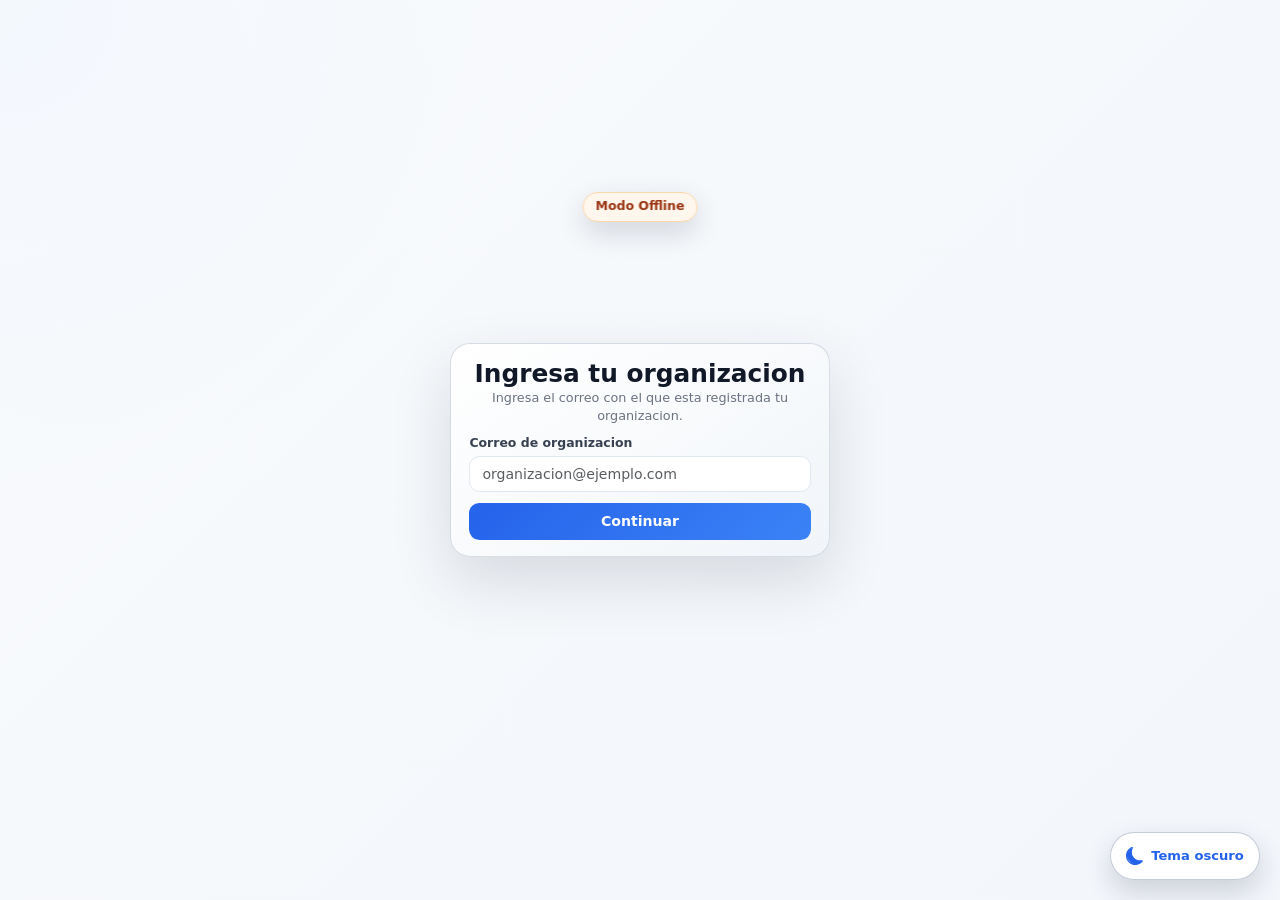
==== browser/index.html @ eef26ab6 "Asociar cliente opcional a ventas y agregar módulo de gestión de clientes" ====
<!DOCTYPE html><html lang="en" data-critters-container><head>
  <meta charset="utf-8">
  <meta name="dav-bundle-version" content="2026.07.05.0616">
  <title>Dav PUNTO DE VENTA</title>
  <base href="./">
  <meta name="viewport" content="width=device-width, initial-scale=1">
  <link rel="icon" type="image/x-icon" href="favicon.ico">
  <style id="kc-bg-critical">
    html.kc-bg-pending body {
      background-image: none !important;
      background-color: var(--kc-bg-pending-color, #0f172a);
    }
    html.kc-bg-ready body {
      background-image: var(--kc-body-bg-image);
      background-size: var(--kc-body-bg-size, cover);
      background-repeat: no-repeat;
      background-position: var(--kc-body-bg-position, center);
    }
  </style>
  <script>
    (function () {
      var DEFAULT_IMG = 'assets/backgrounds/davai-pos-default.svg';
      var STORAGE_KEY = 'kc-app-bg-config';
      var THEME_KEY = 'kc-app-theme-config';
      var LEGACY_THEME_KEY = 'kc-app-theme';
      var root = document.documentElement;

      function clamp(value, min, max) {
        return Math.min(max, Math.max(min, value));
      }

      try {
        var themeRaw = localStorage.getItem(THEME_KEY);
        if (themeRaw) {
          var themeCfg = JSON.parse(themeRaw);
          if (themeCfg && (themeCfg.mode === 'light' || themeCfg.mode === 'dark')) {
            root.setAttribute('data-theme', themeCfg.mode);
            if (themeCfg.palette) {
              root.setAttribute('data-palette', themeCfg.palette);
            }
          }
        } else {
          var legacyTheme = localStorage.getItem(LEGACY_THEME_KEY);
          if (legacyTheme === 'light' || legacyTheme === 'dark') {
            root.setAttribute('data-theme', legacyTheme);
            root.setAttribute('data-palette', 'normal');
          }
        }
      } catch (e) {}

      function readBgConfig() {
        try {
          var raw = localStorage.getItem(STORAGE_KEY);
          if (!raw) {
            return { source: 'default', positionX: 50, positionY: 50, zoom: 100 };
          }

          var cfg = JSON.parse(raw);
          if (cfg
            && (cfg.source === 'default' || cfg.source === 'custom')
            && typeof cfg.positionX === 'number'
            && typeof cfg.positionY === 'number'
            && typeof cfg.zoom === 'number') {
            return {
              source: cfg.source === 'custom' ? 'custom' : 'default',
              positionX: clamp(cfg.positionX, 0, 100),
              positionY: clamp(cfg.positionY, 0, 100),
              zoom: clamp(cfg.zoom, 60, 220)
            };
          }
        } catch (e) {}

        return { source: 'default', positionX: 50, positionY: 50, zoom: 100 };
      }

      function applyBackground(url, cfg) {
        var safeUrl = String(url).replace(/"/g, '\\"');
        var size = cfg.zoom === 100 ? 'cover' : cfg.zoom + '%';
        root.style.setProperty('--kc-body-bg-image', 'url("' + safeUrl + '")');
        root.style.setProperty('--kc-body-bg-position', cfg.positionX + '% ' + cfg.positionY + '%');
        root.style.setProperty('--kc-body-bg-size', size);
        root.classList.add('kc-bg-ready');
        root.classList.remove('kc-bg-pending');
      }

      var bgCfg = readBgConfig();
      if (bgCfg.source === 'custom') {
        var pendingColor = root.getAttribute('data-theme') === 'dark' ? '#0f172a' : '#f3f6fb';
        root.style.setProperty('--kc-bg-pending-color', pendingColor);
        root.classList.add('kc-bg-pending');
        root.classList.remove('kc-bg-ready');
      } else {
        applyBackground(DEFAULT_IMG, bgCfg);
      }
    })();
  </script>
<style>@charset "UTF-8";:root{--bs-blue:#0d6efd;--bs-indigo:#6610f2;--bs-purple:#6f42c1;--bs-pink:#d63384;--bs-red:#dc3545;--bs-orange:#fd7e14;--bs-yellow:#ffc107;--bs-green:#198754;--bs-teal:#20c997;--bs-cyan:#0dcaf0;--bs-black:#000;--bs-white:#fff;--bs-gray:#6c757d;--bs-gray-dark:#343a40;--bs-gray-100:#f8f9fa;--bs-gray-200:#e9ecef;--bs-gray-300:#dee2e6;--bs-gray-400:#ced4da;--bs-gray-500:#adb5bd;--bs-gray-600:#6c757d;--bs-gray-700:#495057;--bs-gray-800:#343a40;--bs-gray-900:#212529;--bs-primary:#0d6efd;--bs-secondary:#6c757d;--bs-success:#198754;--bs-info:#0dcaf0;--bs-warning:#ffc107;--bs-danger:#dc3545;--bs-light:#f8f9fa;--bs-dark:#212529;--bs-primary-rgb:13,110,253;--bs-secondary-rgb:108,117,125;--bs-success-rgb:25,135,84;--bs-info-rgb:13,202,240;--bs-warning-rgb:255,193,7;--bs-danger-rgb:220,53,69;--bs-light-rgb:248,249,250;--bs-dark-rgb:33,37,41;--bs-primary-text-emphasis:#052c65;--bs-secondary-text-emphasis:#2b2f32;--bs-success-text-emphasis:#0a3622;--bs-info-text-emphasis:#055160;--bs-warning-text-emphasis:#664d03;--bs-danger-text-emphasis:#58151c;--bs-light-text-emphasis:#495057;--bs-dark-text-emphasis:#495057;--bs-primary-bg-subtle:#cfe2ff;--bs-secondary-bg-subtle:#e2e3e5;--bs-success-bg-subtle:#d1e7dd;--bs-info-bg-subtle:#cff4fc;--bs-warning-bg-subtle:#fff3cd;--bs-danger-bg-subtle:#f8d7da;--bs-light-bg-subtle:#fcfcfd;--bs-dark-bg-subtle:#ced4da;--bs-primary-border-subtle:#9ec5fe;--bs-secondary-border-subtle:#c4c8cb;--bs-success-border-subtle:#a3cfbb;--bs-info-border-subtle:#9eeaf9;--bs-warning-border-subtle:#ffe69c;--bs-danger-border-subtle:#f1aeb5;--bs-light-border-subtle:#e9ecef;--bs-dark-border-subtle:#adb5bd;--bs-white-rgb:255,255,255;--bs-black-rgb:0,0,0;--bs-font-sans-serif:system-ui,-apple-system,"Segoe UI",Roboto,"Helvetica Neue","Noto Sans","Liberation Sans",Arial,sans-serif,"Apple Color Emoji","Segoe UI Emoji","Segoe UI Symbol","Noto Color Emoji";--bs-font-monospace:SFMono-Regular,Menlo,Monaco,Consolas,"Liberation Mono","Courier New",monospace;--bs-gradient:linear-gradient(180deg, rgba(255, 255, 255, .15), rgba(255, 255, 255, 0));--bs-body-font-family:var(--bs-font-sans-serif);--bs-body-font-size:1rem;--bs-body-font-weight:400;--bs-body-line-height:1.5;--bs-body-color:#212529;--bs-body-color-rgb:33,37,41;--bs-body-bg:#fff;--bs-body-bg-rgb:255,255,255;--bs-emphasis-color:#000;--bs-emphasis-color-rgb:0,0,0;--bs-secondary-color:rgba(33, 37, 41, .75);--bs-secondary-color-rgb:33,37,41;--bs-secondary-bg:#e9ecef;--bs-secondary-bg-rgb:233,236,239;--bs-tertiary-color:rgba(33, 37, 41, .5);--bs-tertiary-color-rgb:33,37,41;--bs-tertiary-bg:#f8f9fa;--bs-tertiary-bg-rgb:248,249,250;--bs-heading-color:inherit;--bs-link-color:#0d6efd;--bs-link-color-rgb:13,110,253;--bs-link-decoration:underline;--bs-link-hover-color:#0a58ca;--bs-link-hover-color-rgb:10,88,202;--bs-code-color:#d63384;--bs-highlight-color:#212529;--bs-highlight-bg:#fff3cd;--bs-border-width:1px;--bs-border-style:solid;--bs-border-color:#dee2e6;--bs-border-color-translucent:rgba(0, 0, 0, .175);--bs-border-radius:.375rem;--bs-border-radius-sm:.25rem;--bs-border-radius-lg:.5rem;--bs-border-radius-xl:1rem;--bs-border-radius-xxl:2rem;--bs-border-radius-2xl:var(--bs-border-radius-xxl);--bs-border-radius-pill:50rem;--bs-box-shadow:0 .5rem 1rem rgba(0, 0, 0, .15);--bs-box-shadow-sm:0 .125rem .25rem rgba(0, 0, 0, .075);--bs-box-shadow-lg:0 1rem 3rem rgba(0, 0, 0, .175);--bs-box-shadow-inset:inset 0 1px 2px rgba(0, 0, 0, .075);--bs-focus-ring-width:.25rem;--bs-focus-ring-opacity:.25;--bs-focus-ring-color:rgba(13, 110, 253, .25);--bs-form-valid-color:#198754;--bs-form-valid-border-color:#198754;--bs-form-invalid-color:#dc3545;--bs-form-invalid-border-color:#dc3545}*,:after,:before{box-sizing:border-box}@media (prefers-reduced-motion:no-preference){:root{scroll-behavior:smooth}}body{margin:0;font-family:var(--bs-body-font-family);font-size:var(--bs-body-font-size);font-weight:var(--bs-body-font-weight);line-height:var(--bs-body-line-height);color:var(--bs-body-color);text-align:var(--bs-body-text-align);background-color:var(--bs-body-bg);-webkit-text-size-adjust:100%;-webkit-tap-highlight-color:transparent}h1{margin-top:0;margin-bottom:.5rem;font-weight:500;line-height:1.2;color:var(--bs-heading-color)}h1{font-size:calc(1.375rem + 1.5vw)}@media (min-width:1200px){h1{font-size:2.5rem}}p{margin-top:0;margin-bottom:1rem}svg{vertical-align:middle}label{display:inline-block}button{border-radius:0}button:focus:not(:focus-visible){outline:0}button,input{margin:0;font-family:inherit;font-size:inherit;line-height:inherit}button{text-transform:none}[type=button],[type=submit],button{-webkit-appearance:button}[type=button]:not(:disabled),[type=submit]:not(:disabled),button:not(:disabled){cursor:pointer}:root{--bs-breakpoint-xs:0;--bs-breakpoint-sm:576px;--bs-breakpoint-md:768px;--bs-breakpoint-lg:992px;--bs-breakpoint-xl:1200px;--bs-breakpoint-xxl:1400px}.form-control{display:block;width:100%;padding:.375rem .75rem;font-size:1rem;font-weight:400;line-height:1.5;color:var(--bs-body-color);-webkit-appearance:none;-moz-appearance:none;appearance:none;background-color:var(--bs-body-bg);background-clip:padding-box;border:var(--bs-border-width) solid var(--bs-border-color);border-radius:var(--bs-border-radius);transition:border-color .15s ease-in-out,box-shadow .15s ease-in-out}@media (prefers-reduced-motion:reduce){.form-control{transition:none}}.form-control:focus{color:var(--bs-body-color);background-color:var(--bs-body-bg);border-color:#86b7fe;outline:0;box-shadow:0 0 0 .25rem #0d6efd40}.form-control::-webkit-date-and-time-value{min-width:85px;height:1.5em;margin:0}.form-control::-webkit-datetime-edit{display:block;padding:0}.form-control::-moz-placeholder{color:var(--bs-secondary-color);opacity:1}.form-control::placeholder{color:var(--bs-secondary-color);opacity:1}.form-control:disabled{background-color:var(--bs-secondary-bg);opacity:1}.form-control::-webkit-file-upload-button{padding:.375rem .75rem;margin:-.375rem -.75rem;-webkit-margin-end:.75rem;margin-inline-end:.75rem;color:var(--bs-body-color);background-color:var(--bs-tertiary-bg);pointer-events:none;border-color:inherit;border-style:solid;border-width:0;border-inline-end-width:var(--bs-border-width);border-radius:0;-webkit-transition:color .15s ease-in-out,background-color .15s ease-in-out,border-color .15s ease-in-out,box-shadow .15s ease-in-out;transition:color .15s ease-in-out,background-color .15s ease-in-out,border-color .15s ease-in-out,box-shadow .15s ease-in-out}.form-control::file-selector-button{padding:.375rem .75rem;margin:-.375rem -.75rem;-webkit-margin-end:.75rem;margin-inline-end:.75rem;color:var(--bs-body-color);background-color:var(--bs-tertiary-bg);pointer-events:none;border-color:inherit;border-style:solid;border-width:0;border-inline-end-width:var(--bs-border-width);border-radius:0;transition:color .15s ease-in-out,background-color .15s ease-in-out,border-color .15s ease-in-out,box-shadow .15s ease-in-out}@media (prefers-reduced-motion:reduce){.form-control::-webkit-file-upload-button{-webkit-transition:none;transition:none}.form-control::file-selector-button{transition:none}}.form-control:hover:not(:disabled):not([readonly])::-webkit-file-upload-button{background-color:var(--bs-secondary-bg)}.form-control:hover:not(:disabled):not([readonly])::file-selector-button{background-color:var(--bs-secondary-bg)}@layer primeng,primeng;@layer primeng{.p-component{box-sizing:border-box}@-webkit-keyframes p-fadein{0%{opacity:0}to{opacity:1}}button{border-radius:0}}@-webkit-keyframes p-icon-spin{0%{-webkit-transform:rotate(0deg);transform:rotate(0)}to{-webkit-transform:rotate(359deg);transform:rotate(359deg)}}:root{--kc-font-sans: "Segoe UI", system-ui, -apple-system, sans-serif;--kc-color-white: #ffffff;--kc-color-black: #000000;--kc-color-slate-50: #f8fafc;--kc-color-slate-75: #f3f6fb;--kc-color-slate-100: #f1f5f9;--kc-color-slate-200: #e2e8f0;--kc-color-slate-250: #dbe4ef;--kc-color-slate-300: #cbd5e1;--kc-color-slate-350: #b8c5d6;--kc-color-slate-400: #94a3b8;--kc-color-slate-450: #6b7280;--kc-color-slate-500: #64748b;--kc-color-slate-550: #4b5563;--kc-color-slate-600: #475569;--kc-color-slate-700: #334155;--kc-color-slate-800: #1f2937;--kc-color-slate-850: #1e293b;--kc-color-slate-875: #374151;--kc-color-slate-900: #111827;--kc-color-slate-950: #0f172a;--kc-color-slate-990: #020617;--kc-color-indigo-950: #1e1b4b;--kc-color-indigo-990: #121336;--kc-color-neutral-150: #f8fafc;--kc-color-neutral-200: #e2e2e2;--kc-color-neutral-300: #d6d6d6;--kc-color-neutral-350: #d1d5db;--kc-color-brand-border: #94a3b8;--kc-color-brand-25: #f8fafc;--kc-color-brand-50: #f1f5f9;--kc-color-brand-100: #dbeafe;--kc-color-brand-125: #cfe1fa;--kc-color-brand-150: #bfdbfe;--kc-color-brand-200: #93c5fd;--kc-color-brand-300: #60a5fa;--kc-color-brand-400: #3b82f6;--kc-color-brand-600: #2563eb;--kc-color-brand-700: #1d4ed8;--kc-color-brand-750: #1e3a5f;--kc-color-brand-800: #1e293b;--kc-color-brand-tint-100: #eff6ff;--kc-color-brand-tint-200: #dbeafe;--kc-color-brand-tint-300: #bfdbfe;--kc-color-purple-100: #e9d5ff;--kc-color-purple-300: #b785ec;--kc-color-purple-400: #c084fc;--kc-color-purple-500: #a855f7;--kc-color-purple-600: #9333ea;--kc-color-purple-700: #7c3aed;--kc-color-purple-900: #4c1d95;--kc-color-blue-50: #eff6ff;--kc-color-blue-100: #dbeafe;--kc-color-blue-200: #bfdbfe;--kc-color-blue-300: #93c5fd;--kc-color-blue-400: #60a5fa;--kc-color-blue-600: #2563eb;--kc-color-blue-700: #1d4ed8;--kc-color-cyan-25: #f8feff;--kc-color-cyan-50: #ecfeff;--kc-color-cyan-200: #a5f3fc;--kc-color-cyan-300: #67e8f9;--kc-color-cyan-500: #22d3ee;--kc-color-cyan-700: #0e7490;--kc-color-cyan-800: #0891b2;--kc-color-green-25: #ecfdf3;--kc-color-green-50: #f0fdf4;--kc-color-green-100: #dcfce7;--kc-color-green-200: #bbf7d0;--kc-color-green-300-dark: #86efac;--kc-color-green-400: #4ade80;--kc-color-green-500: #22c55e;--kc-color-green-600: #16a34a;--kc-color-green-700: #15803d;--kc-color-green-800: #166534;--kc-color-red-50: #fef2f2;--kc-color-red-200: #fecaca;--kc-color-red-400: #f87171;--kc-color-red-600: #dc2626;--kc-color-red-700: #b91c1c;--kc-color-red-800: #a32727;--kc-color-yellow-400: #facc15;--kc-color-amber-50: #fffef0;--kc-color-amber-100: #fef3c7;--kc-color-amber-200: #fde68a;--kc-color-amber-300: #fcd34d;--kc-color-amber-400: #fbbf24;--kc-color-amber-700: #b45309;--kc-color-amber-800: #92400e;--kc-color-orange-50: #fff7ed;--kc-color-orange-200: #fed7aa;--kc-color-orange-400: #fb923c;--kc-color-orange-700: #c2410c;--kc-color-orange-800: #9a3412;--kc-color-coffee-50: #f8eadc;--kc-color-coffee-200: #d8ad82;--kc-color-coffee-500: #a56736;--kc-color-coffee-800: #5a321d;--kc-color-coffee-900: #321b12;--kc-color-pink-50: #fdf2f8;--kc-rgb-white: 255, 255, 255;--kc-rgb-black: 0, 0, 0;--kc-rgb-slate-50: 248, 250, 252;--kc-rgb-slate-75: 243, 246, 251;--kc-rgb-slate-100: 241, 245, 249;--kc-rgb-slate-200: 226, 232, 240;--kc-rgb-slate-250: 219, 228, 239;--kc-rgb-slate-300: 203, 213, 225;--kc-rgb-slate-350: 184, 197, 214;--kc-rgb-slate-400: 148, 163, 184;--kc-rgb-slate-450: 107, 114, 128;--kc-rgb-slate-500: 100, 116, 139;--kc-rgb-slate-550: 75, 85, 99;--kc-rgb-slate-600: 71, 85, 105;--kc-rgb-slate-700: 51, 65, 85;--kc-rgb-slate-800: 31, 41, 55;--kc-rgb-slate-850: 30, 41, 59;--kc-rgb-slate-875: 55, 65, 81;--kc-rgb-slate-900: 17, 24, 39;--kc-rgb-slate-950: 15, 23, 42;--kc-rgb-slate-990: 2, 6, 23;--kc-rgb-indigo-950: 30, 27, 75;--kc-rgb-indigo-990: 18, 19, 54;--kc-rgb-neutral-150: 248, 250, 252;--kc-rgb-neutral-200: 226, 226, 226;--kc-rgb-neutral-300: 214, 214, 214;--kc-rgb-neutral-350: 209, 213, 219;--kc-rgb-brand-border: 148, 163, 184;--kc-rgb-brand-25: 248, 250, 252;--kc-rgb-brand-50: 241, 245, 249;--kc-rgb-brand-100: 219, 234, 254;--kc-rgb-brand-125: 207, 225, 250;--kc-rgb-brand-150: 191, 219, 254;--kc-rgb-brand-200: 147, 197, 253;--kc-rgb-brand-300: 96, 165, 250;--kc-rgb-brand-400: 59, 130, 246;--kc-rgb-brand-600: 37, 99, 235;--kc-rgb-brand-700: 29, 78, 216;--kc-rgb-brand-750: 30, 58, 95;--kc-rgb-brand-800: 30, 41, 59;--kc-rgb-brand-tint-100: 239, 246, 255;--kc-rgb-brand-tint-200: 219, 234, 254;--kc-rgb-brand-tint-300: 191, 219, 254;--kc-rgb-purple-100: 233, 213, 255;--kc-rgb-purple-300: 183, 133, 236;--kc-rgb-purple-400: 192, 132, 252;--kc-rgb-purple-500: 168, 85, 247;--kc-rgb-purple-600: 147, 51, 234;--kc-rgb-purple-700: 124, 58, 237;--kc-rgb-purple-900: 76, 29, 149;--kc-rgb-blue-50: 239, 246, 255;--kc-rgb-blue-100: 219, 234, 254;--kc-rgb-blue-200: 191, 219, 254;--kc-rgb-blue-300: 147, 197, 253;--kc-rgb-blue-400: 96, 165, 250;--kc-rgb-blue-600: 37, 99, 235;--kc-rgb-blue-700: 29, 78, 216;--kc-rgb-cyan-25: 248, 254, 255;--kc-rgb-cyan-50: 236, 254, 255;--kc-rgb-cyan-200: 165, 243, 252;--kc-rgb-cyan-300: 103, 232, 249;--kc-rgb-cyan-500: 34, 211, 238;--kc-rgb-cyan-700: 14, 116, 144;--kc-rgb-cyan-800: 8, 145, 178;--kc-rgb-green-25: 236, 253, 243;--kc-rgb-green-50: 240, 253, 244;--kc-rgb-green-100: 220, 252, 231;--kc-rgb-green-200: 187, 247, 208;--kc-rgb-green-300-dark: 134, 239, 172;--kc-rgb-green-400: 74, 222, 128;--kc-rgb-green-500: 34, 197, 94;--kc-rgb-green-600: 22, 163, 74;--kc-rgb-green-700: 21, 128, 61;--kc-rgb-green-800: 22, 101, 52;--kc-rgb-red-50: 254, 242, 242;--kc-rgb-red-200: 254, 202, 202;--kc-rgb-red-400: 248, 113, 113;--kc-rgb-red-600: 220, 38, 38;--kc-rgb-red-700: 185, 28, 28;--kc-rgb-red-800: 163, 39, 39;--kc-rgb-yellow-400: 250, 204, 21;--kc-rgb-amber-50: 255, 254, 240;--kc-rgb-amber-100: 254, 243, 199;--kc-rgb-amber-200: 253, 230, 138;--kc-rgb-amber-300: 252, 211, 77;--kc-rgb-amber-400: 251, 191, 36;--kc-rgb-amber-700: 180, 83, 9;--kc-rgb-amber-800: 146, 64, 14;--kc-rgb-orange-50: 255, 247, 237;--kc-rgb-orange-200: 254, 215, 170;--kc-rgb-orange-400: 251, 146, 60;--kc-rgb-orange-700: 194, 65, 12;--kc-rgb-orange-800: 154, 52, 18;--kc-rgb-coffee-50: 248, 234, 220;--kc-rgb-coffee-200: 216, 173, 130;--kc-rgb-coffee-500: 165, 103, 54;--kc-rgb-coffee-800: 90, 50, 29;--kc-rgb-coffee-900: 50, 27, 18;--kc-rgb-pink-50: 253, 242, 248;--kc-shadow-soft: 0 8px 20px rgba(var(--kc-rgb-slate-950), .06);--kc-shadow-panel: 0 18px 45px rgba(var(--kc-rgb-slate-950), .22);--kc-shadow-modal: 0 24px 60px rgba(var(--kc-rgb-slate-950), .28);--kc-focus-brand: 0 0 0 .2rem rgba(var(--kc-rgb-brand-600), .12)}.p-toast{z-index:var(--kc-z-app-alert, 11000)!important}.kc-theme-fab{position:fixed;right:1.25rem;bottom:1.25rem;z-index:1200;display:inline-flex;align-items:center;justify-content:center;gap:.45rem;min-width:3rem;min-height:3rem;padding:.65rem .95rem;border:1px solid var(--kc-fab-border);border-radius:999px;background:var(--kc-fab-bg);box-shadow:var(--kc-fab-shadow);color:var(--kc-fab-text);font-family:var(--kc-font-sans);font-size:.82rem;font-weight:700;cursor:pointer;transition:transform .15s ease,box-shadow .15s ease,border-color .15s ease}.kc-theme-fab:hover{transform:translateY(-2px);border-color:var(--kc-topbar-accent)}.kc-theme-fab svg{flex-shrink:0}.kc-theme-fab__label{white-space:nowrap}@media (max-width: 575.98px){.kc-theme-fab{right:1rem;bottom:1rem;padding:.65rem}.kc-theme-fab__label{display:none}}.contenedorLogin{position:relative;box-sizing:border-box;display:flex;align-items:center;justify-content:center;min-height:100dvh;max-height:100dvh;margin-top:0!important;overflow:hidden;padding:.5rem 1rem;background:radial-gradient(circle at top left,var(--kc-login-glow),transparent 32%),linear-gradient(135deg,var(--kc-login-bg-start) 0%,var(--kc-login-bg-end) 100%);font-family:var(--kc-font-sans)}.contenido-inicio{width:min(380px,100%);margin:0 auto}.kc-login-card{width:100%;padding:1rem 1.15rem;border:1px solid var(--kc-login-card-border);border-radius:1.25rem;background:var(--kc-login-card-bg);box-shadow:var(--kc-login-card-shadow)}.kc-login-title{margin:0 0 .15rem;color:var(--kc-login-title);font-size:clamp(1.25rem,3.2vw,1.55rem);font-weight:700;line-height:1.1;text-align:center}.kc-login-subtitle{margin:0 0 .65rem;color:var(--kc-login-subtitle);font-size:.8rem;line-height:1.35;text-align:center}.kc-login-form{display:grid;gap:.5rem}.kc-login-field label{display:block;margin-bottom:.2rem;color:var(--kc-login-label);font-size:.78rem;font-weight:600}.kc-login-field .form-control{min-height:2.25rem;border-radius:.65rem;border:1px solid var(--kc-topbar-input-border);background:var(--kc-topbar-input-bg);color:var(--kc-topbar-text-strong);font-size:.88rem}.kc-login-field .form-control:focus{border-color:var(--kc-topbar-accent);box-shadow:0 0 0 .2rem rgba(var(--kc-rgb-brand-600),.12)}.kc-login-actions{display:flex;justify-content:center;margin-top:.15rem}.kc-login-btn{min-width:100%;min-height:2.35rem;border:none;border-radius:.65rem;background:var(--kc-login-btn-bg);color:var(--kc-login-btn-text);font-size:.88rem;font-weight:700;cursor:pointer;transition:opacity .15s ease,transform .15s ease}.kc-login-btn:hover:not(:disabled){transform:translateY(-1px);opacity:.95}.kc-login-btn:disabled{opacity:.65;cursor:not-allowed}@media (max-width: 575.98px){.contenedorLogin{padding:.35rem .65rem}.contenido-inicio{width:min(100%,22rem)}.kc-login-card{padding:.85rem .95rem;border-radius:1rem}}@media (max-height: 720px){.kc-login-subtitle{margin-bottom:.45rem}.kc-login-field .form-control,.kc-login-btn{min-height:2.1rem}}body{height:100vh}@page ticket58{size:54mm auto;margin:0}@page ticket80{size:76mm auto;margin:0}@page{margin:0}@media print{html{background:#fff!important;height:auto;margin:0;min-height:0!important;overflow:visible!important;padding:0!important}}:root{font-family:Inter var,sans-serif;font-feature-settings:"cv02","cv03","cv04","cv11";font-variation-settings:normal;--font-family: "Inter var", sans-serif;--font-feature-settings: "cv02", "cv03", "cv04", "cv11";--surface-a: #ffffff;--surface-b: #f9fafb;--surface-c: #f3f4f6;--surface-d: #e5e7eb;--surface-e: #ffffff;--surface-f: #ffffff;--text-color: #4b5563;--text-color-secondary: #6b7280;--primary-color: #3B82F6;--primary-color-text: #ffffff;--surface-0: #ffffff;--surface-50: #f9fafb;--surface-100: #f3f4f6;--surface-200: #e5e7eb;--surface-300: #d1d5db;--surface-400: #9ca3af;--surface-500: #6b7280;--surface-600: #4b5563;--surface-700: #374151;--surface-800: #1f2937;--surface-900: #111827;--gray-50: #f9fafb;--gray-100: #f3f4f6;--gray-200: #e5e7eb;--gray-300: #d1d5db;--gray-400: #9ca3af;--gray-500: #6b7280;--gray-600: #4b5563;--gray-700: #374151;--gray-800: #1f2937;--gray-900: #111827;--content-padding: 1.25rem;--inline-spacing: .5rem;--border-radius: 6px;--surface-ground: #f9fafb;--surface-section: #ffffff;--surface-card: #ffffff;--surface-overlay: #ffffff;--surface-border: #dfe7ef;--surface-hover: #f6f9fc;--focus-ring: 0 0 0 .2rem #BFDBFE;--maskbg: rgba(0, 0, 0, .4);--highlight-bg: #EFF6FF;--highlight-text-color: #1D4ED8;color-scheme:light}@font-face{font-family:Inter var;font-weight:100 900;font-display:swap;font-style:normal;font-named-instance:"Regular";src:url("./media/Inter-roman.var-5VGNBR6A.woff2?v=3.19") format("woff2")}@font-face{font-family:Inter var;font-weight:100 900;font-display:swap;font-style:italic;font-named-instance:"Italic";src:url("./media/Inter-italic.var-YRHKCDAA.woff2?v=3.19") format("woff2")}:root{--blue-50:#f5f9ff;--blue-100:#d0e1fd;--blue-200:#abc9fb;--blue-300:#85b2f9;--blue-400:#609af8;--blue-500:#3b82f6;--blue-600:#326fd1;--blue-700:#295bac;--blue-800:#204887;--blue-900:#183462;--green-50:#f4fcf7;--green-100:#caf1d8;--green-200:#a0e6ba;--green-300:#76db9b;--green-400:#4cd07d;--green-500:#22c55e;--green-600:#1da750;--green-700:#188a42;--green-800:#136c34;--green-900:#0e4f26;--yellow-50:#fefbf3;--yellow-100:#faedc4;--yellow-200:#f6de95;--yellow-300:#f2d066;--yellow-400:#eec137;--yellow-500:#eab308;--yellow-600:#c79807;--yellow-700:#a47d06;--yellow-800:#816204;--yellow-900:#5e4803;--cyan-50:#f3fbfd;--cyan-100:#c3edf5;--cyan-200:#94e0ed;--cyan-300:#65d2e4;--cyan-400:#35c4dc;--cyan-500:#06b6d4;--cyan-600:#059bb4;--cyan-700:#047f94;--cyan-800:#036475;--cyan-900:#024955;--pink-50:#fef6fa;--pink-100:#fad3e7;--pink-200:#f7b0d3;--pink-300:#f38ec0;--pink-400:#f06bac;--pink-500:#ec4899;--pink-600:#c93d82;--pink-700:#a5326b;--pink-800:#822854;--pink-900:#5e1d3d;--indigo-50:#f7f7fe;--indigo-100:#dadafc;--indigo-200:#bcbdf9;--indigo-300:#9ea0f6;--indigo-400:#8183f4;--indigo-500:#6366f1;--indigo-600:#5457cd;--indigo-700:#4547a9;--indigo-800:#363885;--indigo-900:#282960;--teal-50:#f3fbfb;--teal-100:#c7eeea;--teal-200:#9ae0d9;--teal-300:#6dd3c8;--teal-400:#41c5b7;--teal-500:#14b8a6;--teal-600:#119c8d;--teal-700:#0e8174;--teal-800:#0b655b;--teal-900:#084a42;--orange-50:#fff8f3;--orange-100:#feddc7;--orange-200:#fcc39b;--orange-300:#fba86f;--orange-400:#fa8e42;--orange-500:#f97316;--orange-600:#d46213;--orange-700:#ae510f;--orange-800:#893f0c;--orange-900:#642e09;--bluegray-50:#f7f8f9;--bluegray-100:#dadee3;--bluegray-200:#bcc3cd;--bluegray-300:#9fa9b7;--bluegray-400:#818ea1;--bluegray-500:#64748b;--bluegray-600:#556376;--bluegray-700:#465161;--bluegray-800:#37404c;--bluegray-900:#282e38;--purple-50:#fbf7ff;--purple-100:#ead6fd;--purple-200:#dab6fc;--purple-300:#c996fa;--purple-400:#b975f9;--purple-500:#a855f7;--purple-600:#8f48d2;--purple-700:#763cad;--purple-800:#5c2f88;--purple-900:#432263;--red-50:#fff5f5;--red-100:#ffd0ce;--red-200:#ffaca7;--red-300:#ff8780;--red-400:#ff6259;--red-500:#ff3d32;--red-600:#d9342b;--red-700:#b32b23;--red-800:#8c221c;--red-900:#661814;--primary-50:#f5f9ff;--primary-100:#d0e1fd;--primary-200:#abc9fb;--primary-300:#85b2f9;--primary-400:#609af8;--primary-500:#3b82f6;--primary-600:#326fd1;--primary-700:#295bac;--primary-800:#204887;--primary-900:#183462}@layer primeng{*{box-sizing:border-box}.p-component{font-family:var(--font-family);font-feature-settings:var(--font-feature-settings, normal);font-size:1rem;font-weight:400}.p-component:disabled{opacity:.6}.p-toast{opacity:1}}@layer primeng{.p-component{box-sizing:border-box}@-webkit-keyframes p-fadein{0%{opacity:0}to{opacity:1}}button{border-radius:0}}@-webkit-keyframes p-icon-spin{0%{-webkit-transform:rotate(0);transform:rotate(0)}to{-webkit-transform:rotate(359deg);transform:rotate(359deg)}}@-webkit-keyframes fa-spin{0%{-webkit-transform:rotate(0deg);transform:rotate(0)}to{-webkit-transform:rotate(359deg);transform:rotate(359deg)}}
</style><link rel="stylesheet" href="styles-HTHTPQYC.css" media="print" onload="this.media='all'"><noscript><link rel="stylesheet" href="styles-HTHTPQYC.css"></noscript><style ng-app-id="ng">.modo-conexion[_ngcontent-ng-c588943021]{align-items:center;-webkit-backdrop-filter:blur(10px) saturate(1.08);backdrop-filter:blur(10px) saturate(1.08);border-radius:999px;border:1px solid transparent;bottom:1rem;box-shadow:var(--kc-connection-shadow);display:inline-flex;font-size:.78rem;font-weight:800;justify-content:center;letter-spacing:0;min-height:2rem;min-width:7rem;padding:.42rem .9rem;pointer-events:none;position:fixed;right:1rem;z-index:9000}.modo-conexion-online[_ngcontent-ng-c588943021]{background:var(--kc-connection-online-bg);border-color:var(--kc-connection-online-border);color:var(--kc-connection-online-text)}.modo-conexion-offline[_ngcontent-ng-c588943021]{background:var(--kc-connection-offline-bg);border-color:var(--kc-connection-offline-border);bottom:auto;color:var(--kc-connection-offline-text);left:50%;min-height:1.55rem;min-width:6.6rem;padding:.28rem .75rem;right:auto;top:12rem;transform:translate(-50%)}.sync-ventas-estado[_ngcontent-ng-c588943021]{align-items:center;background:rgba(var(--kc-rgb-white),.96);border:1px solid var(--kc-color-blue-100);border-radius:8px;bottom:3.7rem;box-shadow:0 12px 30px rgba(var(--kc-rgb-slate-950),.18);display:flex;gap:.7rem;min-width:17rem;padding:.75rem .9rem;position:fixed;right:1rem;z-index:10001}.sync-ventas-estado[_ngcontent-ng-c588943021]   strong[_ngcontent-ng-c588943021]{color:var(--kc-color-slate-950);display:block;font-size:.85rem}.sync-ventas-estado[_ngcontent-ng-c588943021]   span[_ngcontent-ng-c588943021]{color:var(--kc-color-slate-600);display:block;font-size:.78rem;margin-top:.12rem}.sync-ventas-spinner[_ngcontent-ng-c588943021]{animation:_ngcontent-ng-c588943021_syncVentasGiro .8s linear infinite;border:3px solid var(--kc-color-blue-100);border-radius:50%;border-top-color:var(--kc-color-blue-600);flex:0 0 auto;height:1.65rem;width:1.65rem}@keyframes _ngcontent-ng-c588943021_syncVentasGiro{to{transform:rotate(360deg)}}</style><style ng-app-id="ng">[_nghost-ng-c2252822099]{display:block;height:100dvh;max-height:100dvh;overflow:hidden}.kc-login-mark--organization[_ngcontent-ng-c2252822099]{display:block;max-width:min(100%,20rem);overflow-wrap:anywhere;text-align:center}.kc-login-org-change[_ngcontent-ng-c2252822099]{align-items:center;-webkit-backdrop-filter:blur(10px);backdrop-filter:blur(10px);background:#ffffff1a;border:1px solid rgba(255,255,255,.22);border-radius:999px;box-shadow:0 12px 28px #00000024;color:var(--kc-login-badge-text);display:inline-flex;font-weight:700;justify-content:center;justify-self:center;margin:0 auto .4rem;min-height:1.75rem;padding:.2rem .7rem;text-align:center;text-decoration:none;transition:background-color .16s ease,border-color .16s ease,box-shadow .16s ease,color .16s ease;white-space:normal}.kc-login-org-change__icon[_ngcontent-ng-c2252822099]{display:inline-grid;font-size:1.1rem;line-height:1;margin-right:.35rem;place-items:center;transform:translateY(-.03rem)}.kc-login-org-change[_ngcontent-ng-c2252822099]:hover, .kc-login-org-change[_ngcontent-ng-c2252822099]:focus, .kc-login-org-change[_ngcontent-ng-c2252822099]:active{color:var(--kc-login-badge-text);text-decoration:none}.kc-login-org-change[_ngcontent-ng-c2252822099]:hover{background:#ffffff29;border-color:#ffffff57;box-shadow:0 14px 34px #0003,0 0 0 3px #ffffff14}.kc-login-org-change[_ngcontent-ng-c2252822099]:focus-visible{box-shadow:0 14px 34px #0003,0 0 0 3px #ffffff2e;outline:0}.kc-login-org-change[_ngcontent-ng-c2252822099]:active{background:#ffffff14;border-color:#fff3;box-shadow:0 8px 20px #00000029,inset 0 1px 8px #0000002e}.contenido-inicio.kc-login-layout--with-user-shortcuts[_ngcontent-ng-c2252822099]{align-items:stretch;display:grid;gap:clamp(1rem,3vw,2rem);grid-template-columns:minmax(14rem,18rem) minmax(0,380px);justify-content:center;width:min(60rem,100vw - 2rem)}.kc-login-user-shortcuts[_ngcontent-ng-c2252822099]{align-self:stretch;background:var(--kc-login-card-bg);border:1px solid var(--kc-login-card-border);border-radius:1rem;box-shadow:var(--kc-login-card-shadow);display:grid;gap:.5rem;grid-template-rows:auto minmax(0,1fr);min-height:0;overflow:hidden;padding:.65rem;width:100%}.kc-login-user-shortcuts__header[_ngcontent-ng-c2252822099]{align-items:center;display:flex;justify-content:space-between;gap:.75rem;min-height:1.45rem}.kc-login-user-shortcuts__header[_ngcontent-ng-c2252822099]   span[_ngcontent-ng-c2252822099]{color:var(--kc-login-subtitle);font-size:.72rem;font-weight:800;text-transform:uppercase}.kc-login-user-shortcuts__header[_ngcontent-ng-c2252822099]   strong[_ngcontent-ng-c2252822099]{align-items:center;background:var(--kc-login-badge-bg);border:1px solid var(--kc-login-card-border);border-radius:999px;color:var(--kc-login-badge-text);display:inline-flex;font-size:.72rem;justify-content:center;min-width:1.7rem;padding:.1rem .45rem}.kc-login-user-shortcuts__scroll[_ngcontent-ng-c2252822099]{display:grid;align-content:start;gap:.35rem;max-height:100%;overflow-x:hidden;overflow-y:auto;padding-right:.2rem;scrollbar-color:color-mix(in srgb,var(--kc-login-subtitle) 42%,transparent) transparent;scrollbar-width:thin}.kc-login-user-shortcuts__scroll[_ngcontent-ng-c2252822099]::-webkit-scrollbar{width:.35rem}.kc-login-user-shortcuts__scroll[_ngcontent-ng-c2252822099]::-webkit-scrollbar-track{background:transparent}.kc-login-user-shortcuts__scroll[_ngcontent-ng-c2252822099]::-webkit-scrollbar-thumb{background:color-mix(in srgb,var(--kc-login-subtitle) 38%,transparent);border-radius:999px}.kc-login-user-shortcut[_ngcontent-ng-c2252822099]{align-items:stretch;background:var(--kc-login-badge-bg);border:1px solid var(--kc-login-card-border);border-radius:8px;color:var(--kc-login-title);display:grid;gap:.25rem;grid-template-columns:minmax(0,1fr) 2rem;max-width:100%;min-height:2.4rem;overflow:hidden;padding:0;text-align:left;transition:background-color .16s ease,border-color .16s ease,box-shadow .16s ease,color .16s ease;width:100%}.kc-login-user-shortcut__select[_ngcontent-ng-c2252822099]{align-items:flex-start;background:transparent;border:0;color:inherit;display:flex;flex-direction:column;justify-content:center;min-width:0;padding:.38rem .5rem;text-align:left}.kc-login-user-shortcut__select[_ngcontent-ng-c2252822099]   strong[_ngcontent-ng-c2252822099], .kc-login-user-shortcut__select[_ngcontent-ng-c2252822099]   small[_ngcontent-ng-c2252822099]{max-width:100%;overflow:hidden;text-overflow:ellipsis;white-space:nowrap}.kc-login-user-shortcut__select[_ngcontent-ng-c2252822099]   strong[_ngcontent-ng-c2252822099]{font-size:.74rem;font-weight:800;line-height:1.1}.kc-login-user-shortcut__select[_ngcontent-ng-c2252822099]   small[_ngcontent-ng-c2252822099]{color:var(--kc-login-subtitle);font-size:.64rem;line-height:1.15}.kc-login-user-shortcut__remove[_ngcontent-ng-c2252822099]{align-items:center;align-self:stretch;background:transparent;border:0;border-left:1px solid var(--kc-login-card-border);color:var(--kc-login-subtitle);display:inline-flex;font-size:1.15rem;justify-content:center;line-height:1;padding:0;transition:background-color .16s ease,color .16s ease}.kc-login-user-shortcut__remove[_ngcontent-ng-c2252822099]:hover, .kc-login-user-shortcut__remove[_ngcontent-ng-c2252822099]:focus-visible{background:var(--kc-login-badge-bg);color:var(--kc-login-title);outline:0}.kc-login-user-shortcut[_ngcontent-ng-c2252822099]:hover, .kc-login-user-shortcut[_ngcontent-ng-c2252822099]:focus-visible, .kc-login-user-shortcut--active[_ngcontent-ng-c2252822099]{background:color-mix(in srgb,var(--kc-login-badge-text) 10%,var(--kc-login-badge-bg));border-color:var(--kc-login-badge-text);box-shadow:0 8px 20px color-mix(in srgb,var(--kc-login-badge-text) 12%,transparent);color:var(--kc-login-title);outline:0}@media (max-width: 820px){.contenido-inicio.kc-login-layout--with-user-shortcuts[_ngcontent-ng-c2252822099]{gap:.75rem;grid-template-columns:minmax(0,min(100%,380px));width:min(100%,24rem)}.kc-login-user-shortcuts[_ngcontent-ng-c2252822099]{height:auto;max-height:10rem;min-height:0}}</style><style ng-app-id="ng">@layer primeng{.p-toast{position:fixed;width:25rem}.p-toast-message{overflow:hidden}.p-toast-message-content{display:flex;align-items:flex-start}.p-toast-message-text{flex:1 1 auto}.p-toast-top-right{top:20px;right:20px}.p-toast-top-left{top:20px;left:20px}.p-toast-bottom-left{bottom:20px;left:20px}.p-toast-bottom-right{bottom:20px;right:20px}.p-toast-top-center{top:20px;left:50%;transform:translate(-50%)}.p-toast-bottom-center{bottom:20px;left:50%;transform:translate(-50%)}.p-toast-center{left:50%;top:50%;min-width:20vw;transform:translate(-50%,-50%)}.p-toast-icon-close{display:flex;align-items:center;justify-content:center;overflow:hidden;position:relative;flex:none}.p-toast-icon-close.p-link{cursor:pointer}}
</style></head>
<body><!--nghm-->
  <app-root _nghost-ng-c588943021 ng-version="18.2.13" ngh="2" ng-server-context="ssg"><!----><!----><router-outlet _ngcontent-ng-c588943021></router-outlet><app-inicio _nghost-ng-c2252822099 class="ng-star-inserted" ngh="1"><div _ngcontent-ng-c2252822099 class="contenedorLogin"><button _ngcontent-ng-c2252822099 type="button" class="kc-theme-fab" aria-label="Activar tema oscuro"><svg _ngcontent-ng-c2252822099="" width="18" height="18" fill="currentColor" viewBox="0 0 16 16" aria-hidden="true" class="ng-star-inserted"><path _ngcontent-ng-c2252822099="" d="M6 .278a.77.77 0 0 1 .08.858 7.2 7.2 0 0 0-.878 3.46c0 4.021 3.278 7.277 7.318 7.277q.792-.001 1.533-.16a.79.79 0 0 1 .81.316.73.73 0 0 1-.031.893A8.35 8.35 0 0 1 8.344 16C3.734 16 0 12.286 0 7.71 0 4.266 2.114 1.312 5.124.06A.75.75 0 0 1 6 .278M4.858 1.311A7.27 7.27 0 0 0 1.025 7.71c0 4.02 3.279 7.276 7.319 7.276a7.32 7.32 0 0 0 5.205-2.122q.787.21 1.528.476a8.2 8.2 0 0 1-1.153.161A7.27 7.27 0 0 1 8.344 15C4.734 15 1.025 11.29 1.025 7.71c0-3.223 2.088-5.957 4.833-6.399"/></svg><!----><!----><span _ngcontent-ng-c2252822099 class="kc-theme-fab__label">Tema oscuro</span></button><div _ngcontent-ng-c2252822099 class="contenido-inicio"><!----><div _ngcontent-ng-c2252822099 class="kc-login-card"><!----><!----><h1 _ngcontent-ng-c2252822099 class="kc-login-title ng-star-inserted">Ingresa tu organizacion</h1><p _ngcontent-ng-c2252822099 class="kc-login-subtitle ng-star-inserted">Ingresa el correo con el que esta registrada tu organizacion.</p><form _ngcontent-ng-c2252822099 novalidate class="kc-login-form ng-untouched ng-pristine ng-valid ng-star-inserted"><div _ngcontent-ng-c2252822099 class="kc-login-field"><label _ngcontent-ng-c2252822099 for="orgEmail">Correo de organizacion</label><input _ngcontent-ng-c2252822099 type="text" id="orgEmail" placeholder="organizacion@ejemplo.com" name="orgEmail" autocomplete="email" class="form-control ng-untouched ng-pristine ng-valid" value></div><div _ngcontent-ng-c2252822099 class="kc-login-actions"><button _ngcontent-ng-c2252822099 type="submit" class="kc-login-btn"> Continuar </button></div></form><!----><!----><!----><!----><!----><!----><!----></div></div><p-toast _ngcontent-ng-c2252822099 class="p-element ng-tns-c1067615279-0 ng-star-inserted" ngh="0"><div class="p-toast p-component ng-tns-c1067615279-0 p-toast-top-right"><!----></div></p-toast></div></app-inicio><!----></app-root>
<script src="polyfills-FFHMD2TL.js" type="module"></script><script src="main-ROLBUARH.js" type="module"></script>

<script id="ng-state" type="application/json">{"__nghData__":[{"t":{"2":"t12"},"c":{"2":[]}},{"t":{"2":"t2","3":"t3","7":"t4","9":"t5","10":"t6","11":"t7"},"c":{"2":[{"i":"t2","r":1}],"3":[],"7":[],"9":[],"10":[],"11":[{"i":"t7","r":9,"e":{"0":8},"t":{"1":"t8","2":"t10","4":"t11"},"c":{"1":[{"i":"t8","r":5,"e":{"0":4},"t":{"13":"t9"},"c":{"13":[]}}],"2":[],"4":[]}}]}},{"t":{"0":"t0","1":"t1"},"c":{"0":[],"1":[],"2":[{"i":"c2252822099","r":1}]}}]}</script></body></html>
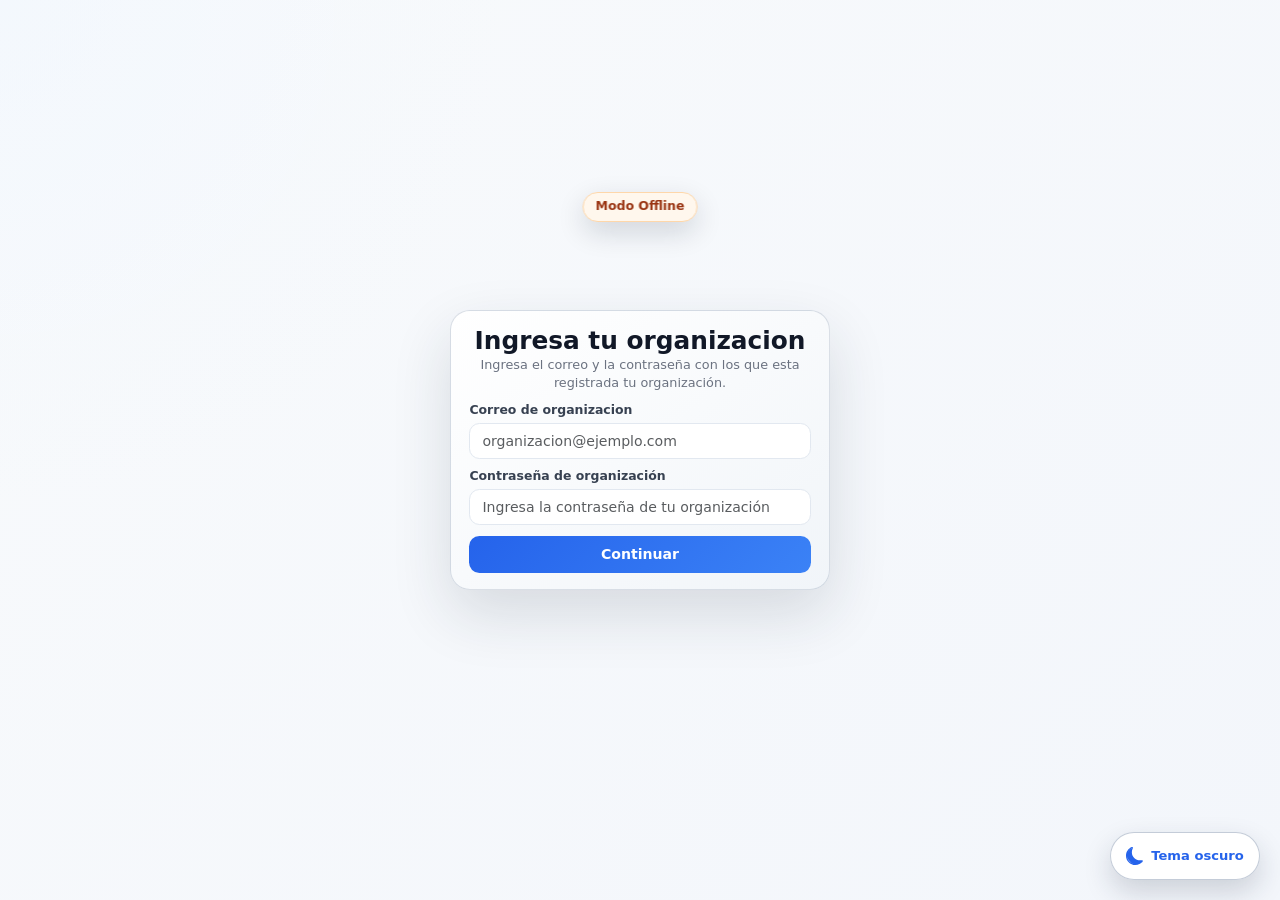
==== commit c9b2829a: "Contrasena de organizacion, cierre de sesion automatico y pipeline de CI" ====
--- a/browser/index.html
+++ b/browser/index.html
@@ -1,6 +1,6 @@
 <!DOCTYPE html><html lang="en" data-critters-container><head>
   <meta charset="utf-8">
-  <meta name="dav-bundle-version" content="2026.07.05.0616">
+  <meta name="dav-bundle-version" content="2026.08.26.0459">
   <title>Dav PUNTO DE VENTA</title>
   <base href="./">
   <meta name="viewport" content="width=device-width, initial-scale=1">
@@ -95,10 +95,10 @@
     })();
   </script>
 <style>@charset "UTF-8";:root{--bs-blue:#0d6efd;--bs-indigo:#6610f2;--bs-purple:#6f42c1;--bs-pink:#d63384;--bs-red:#dc3545;--bs-orange:#fd7e14;--bs-yellow:#ffc107;--bs-green:#198754;--bs-teal:#20c997;--bs-cyan:#0dcaf0;--bs-black:#000;--bs-white:#fff;--bs-gray:#6c757d;--bs-gray-dark:#343a40;--bs-gray-100:#f8f9fa;--bs-gray-200:#e9ecef;--bs-gray-300:#dee2e6;--bs-gray-400:#ced4da;--bs-gray-500:#adb5bd;--bs-gray-600:#6c757d;--bs-gray-700:#495057;--bs-gray-800:#343a40;--bs-gray-900:#212529;--bs-primary:#0d6efd;--bs-secondary:#6c757d;--bs-success:#198754;--bs-info:#0dcaf0;--bs-warning:#ffc107;--bs-danger:#dc3545;--bs-light:#f8f9fa;--bs-dark:#212529;--bs-primary-rgb:13,110,253;--bs-secondary-rgb:108,117,125;--bs-success-rgb:25,135,84;--bs-info-rgb:13,202,240;--bs-warning-rgb:255,193,7;--bs-danger-rgb:220,53,69;--bs-light-rgb:248,249,250;--bs-dark-rgb:33,37,41;--bs-primary-text-emphasis:#052c65;--bs-secondary-text-emphasis:#2b2f32;--bs-success-text-emphasis:#0a3622;--bs-info-text-emphasis:#055160;--bs-warning-text-emphasis:#664d03;--bs-danger-text-emphasis:#58151c;--bs-light-text-emphasis:#495057;--bs-dark-text-emphasis:#495057;--bs-primary-bg-subtle:#cfe2ff;--bs-secondary-bg-subtle:#e2e3e5;--bs-success-bg-subtle:#d1e7dd;--bs-info-bg-subtle:#cff4fc;--bs-warning-bg-subtle:#fff3cd;--bs-danger-bg-subtle:#f8d7da;--bs-light-bg-subtle:#fcfcfd;--bs-dark-bg-subtle:#ced4da;--bs-primary-border-subtle:#9ec5fe;--bs-secondary-border-subtle:#c4c8cb;--bs-success-border-subtle:#a3cfbb;--bs-info-border-subtle:#9eeaf9;--bs-warning-border-subtle:#ffe69c;--bs-danger-border-subtle:#f1aeb5;--bs-light-border-subtle:#e9ecef;--bs-dark-border-subtle:#adb5bd;--bs-white-rgb:255,255,255;--bs-black-rgb:0,0,0;--bs-font-sans-serif:system-ui,-apple-system,"Segoe UI",Roboto,"Helvetica Neue","Noto Sans","Liberation Sans",Arial,sans-serif,"Apple Color Emoji","Segoe UI Emoji","Segoe UI Symbol","Noto Color Emoji";--bs-font-monospace:SFMono-Regular,Menlo,Monaco,Consolas,"Liberation Mono","Courier New",monospace;--bs-gradient:linear-gradient(180deg, rgba(255, 255, 255, .15), rgba(255, 255, 255, 0));--bs-body-font-family:var(--bs-font-sans-serif);--bs-body-font-size:1rem;--bs-body-font-weight:400;--bs-body-line-height:1.5;--bs-body-color:#212529;--bs-body-color-rgb:33,37,41;--bs-body-bg:#fff;--bs-body-bg-rgb:255,255,255;--bs-emphasis-color:#000;--bs-emphasis-color-rgb:0,0,0;--bs-secondary-color:rgba(33, 37, 41, .75);--bs-secondary-color-rgb:33,37,41;--bs-secondary-bg:#e9ecef;--bs-secondary-bg-rgb:233,236,239;--bs-tertiary-color:rgba(33, 37, 41, .5);--bs-tertiary-color-rgb:33,37,41;--bs-tertiary-bg:#f8f9fa;--bs-tertiary-bg-rgb:248,249,250;--bs-heading-color:inherit;--bs-link-color:#0d6efd;--bs-link-color-rgb:13,110,253;--bs-link-decoration:underline;--bs-link-hover-color:#0a58ca;--bs-link-hover-color-rgb:10,88,202;--bs-code-color:#d63384;--bs-highlight-color:#212529;--bs-highlight-bg:#fff3cd;--bs-border-width:1px;--bs-border-style:solid;--bs-border-color:#dee2e6;--bs-border-color-translucent:rgba(0, 0, 0, .175);--bs-border-radius:.375rem;--bs-border-radius-sm:.25rem;--bs-border-radius-lg:.5rem;--bs-border-radius-xl:1rem;--bs-border-radius-xxl:2rem;--bs-border-radius-2xl:var(--bs-border-radius-xxl);--bs-border-radius-pill:50rem;--bs-box-shadow:0 .5rem 1rem rgba(0, 0, 0, .15);--bs-box-shadow-sm:0 .125rem .25rem rgba(0, 0, 0, .075);--bs-box-shadow-lg:0 1rem 3rem rgba(0, 0, 0, .175);--bs-box-shadow-inset:inset 0 1px 2px rgba(0, 0, 0, .075);--bs-focus-ring-width:.25rem;--bs-focus-ring-opacity:.25;--bs-focus-ring-color:rgba(13, 110, 253, .25);--bs-form-valid-color:#198754;--bs-form-valid-border-color:#198754;--bs-form-invalid-color:#dc3545;--bs-form-invalid-border-color:#dc3545}*,:after,:before{box-sizing:border-box}@media (prefers-reduced-motion:no-preference){:root{scroll-behavior:smooth}}body{margin:0;font-family:var(--bs-body-font-family);font-size:var(--bs-body-font-size);font-weight:var(--bs-body-font-weight);line-height:var(--bs-body-line-height);color:var(--bs-body-color);text-align:var(--bs-body-text-align);background-color:var(--bs-body-bg);-webkit-text-size-adjust:100%;-webkit-tap-highlight-color:transparent}h1{margin-top:0;margin-bottom:.5rem;font-weight:500;line-height:1.2;color:var(--bs-heading-color)}h1{font-size:calc(1.375rem + 1.5vw)}@media (min-width:1200px){h1{font-size:2.5rem}}p{margin-top:0;margin-bottom:1rem}svg{vertical-align:middle}label{display:inline-block}button{border-radius:0}button:focus:not(:focus-visible){outline:0}button,input{margin:0;font-family:inherit;font-size:inherit;line-height:inherit}button{text-transform:none}[type=button],[type=submit],button{-webkit-appearance:button}[type=button]:not(:disabled),[type=submit]:not(:disabled),button:not(:disabled){cursor:pointer}:root{--bs-breakpoint-xs:0;--bs-breakpoint-sm:576px;--bs-breakpoint-md:768px;--bs-breakpoint-lg:992px;--bs-breakpoint-xl:1200px;--bs-breakpoint-xxl:1400px}.form-control{display:block;width:100%;padding:.375rem .75rem;font-size:1rem;font-weight:400;line-height:1.5;color:var(--bs-body-color);-webkit-appearance:none;-moz-appearance:none;appearance:none;background-color:var(--bs-body-bg);background-clip:padding-box;border:var(--bs-border-width) solid var(--bs-border-color);border-radius:var(--bs-border-radius);transition:border-color .15s ease-in-out,box-shadow .15s ease-in-out}@media (prefers-reduced-motion:reduce){.form-control{transition:none}}.form-control:focus{color:var(--bs-body-color);background-color:var(--bs-body-bg);border-color:#86b7fe;outline:0;box-shadow:0 0 0 .25rem #0d6efd40}.form-control::-webkit-date-and-time-value{min-width:85px;height:1.5em;margin:0}.form-control::-webkit-datetime-edit{display:block;padding:0}.form-control::-moz-placeholder{color:var(--bs-secondary-color);opacity:1}.form-control::placeholder{color:var(--bs-secondary-color);opacity:1}.form-control:disabled{background-color:var(--bs-secondary-bg);opacity:1}.form-control::-webkit-file-upload-button{padding:.375rem .75rem;margin:-.375rem -.75rem;-webkit-margin-end:.75rem;margin-inline-end:.75rem;color:var(--bs-body-color);background-color:var(--bs-tertiary-bg);pointer-events:none;border-color:inherit;border-style:solid;border-width:0;border-inline-end-width:var(--bs-border-width);border-radius:0;-webkit-transition:color .15s ease-in-out,background-color .15s ease-in-out,border-color .15s ease-in-out,box-shadow .15s ease-in-out;transition:color .15s ease-in-out,background-color .15s ease-in-out,border-color .15s ease-in-out,box-shadow .15s ease-in-out}.form-control::file-selector-button{padding:.375rem .75rem;margin:-.375rem -.75rem;-webkit-margin-end:.75rem;margin-inline-end:.75rem;color:var(--bs-body-color);background-color:var(--bs-tertiary-bg);pointer-events:none;border-color:inherit;border-style:solid;border-width:0;border-inline-end-width:var(--bs-border-width);border-radius:0;transition:color .15s ease-in-out,background-color .15s ease-in-out,border-color .15s ease-in-out,box-shadow .15s ease-in-out}@media (prefers-reduced-motion:reduce){.form-control::-webkit-file-upload-button{-webkit-transition:none;transition:none}.form-control::file-selector-button{transition:none}}.form-control:hover:not(:disabled):not([readonly])::-webkit-file-upload-button{background-color:var(--bs-secondary-bg)}.form-control:hover:not(:disabled):not([readonly])::file-selector-button{background-color:var(--bs-secondary-bg)}@layer primeng,primeng;@layer primeng{.p-component{box-sizing:border-box}@-webkit-keyframes p-fadein{0%{opacity:0}to{opacity:1}}button{border-radius:0}}@-webkit-keyframes p-icon-spin{0%{-webkit-transform:rotate(0deg);transform:rotate(0)}to{-webkit-transform:rotate(359deg);transform:rotate(359deg)}}:root{--kc-font-sans: "Segoe UI", system-ui, -apple-system, sans-serif;--kc-color-white: #ffffff;--kc-color-black: #000000;--kc-color-slate-50: #f8fafc;--kc-color-slate-75: #f3f6fb;--kc-color-slate-100: #f1f5f9;--kc-color-slate-200: #e2e8f0;--kc-color-slate-250: #dbe4ef;--kc-color-slate-300: #cbd5e1;--kc-color-slate-350: #b8c5d6;--kc-color-slate-400: #94a3b8;--kc-color-slate-450: #6b7280;--kc-color-slate-500: #64748b;--kc-color-slate-550: #4b5563;--kc-color-slate-600: #475569;--kc-color-slate-700: #334155;--kc-color-slate-800: #1f2937;--kc-color-slate-850: #1e293b;--kc-color-slate-875: #374151;--kc-color-slate-900: #111827;--kc-color-slate-950: #0f172a;--kc-color-slate-990: #020617;--kc-color-indigo-950: #1e1b4b;--kc-color-indigo-990: #121336;--kc-color-neutral-150: #f8fafc;--kc-color-neutral-200: #e2e2e2;--kc-color-neutral-300: #d6d6d6;--kc-color-neutral-350: #d1d5db;--kc-color-brand-border: #94a3b8;--kc-color-brand-25: #f8fafc;--kc-color-brand-50: #f1f5f9;--kc-color-brand-100: #dbeafe;--kc-color-brand-125: #cfe1fa;--kc-color-brand-150: #bfdbfe;--kc-color-brand-200: #93c5fd;--kc-color-brand-300: #60a5fa;--kc-color-brand-400: #3b82f6;--kc-color-brand-600: #2563eb;--kc-color-brand-700: #1d4ed8;--kc-color-brand-750: #1e3a5f;--kc-color-brand-800: #1e293b;--kc-color-brand-tint-100: #eff6ff;--kc-color-brand-tint-200: #dbeafe;--kc-color-brand-tint-300: #bfdbfe;--kc-color-purple-100: #e9d5ff;--kc-color-purple-300: #b785ec;--kc-color-purple-400: #c084fc;--kc-color-purple-500: #a855f7;--kc-color-purple-600: #9333ea;--kc-color-purple-700: #7c3aed;--kc-color-purple-900: #4c1d95;--kc-color-blue-50: #eff6ff;--kc-color-blue-100: #dbeafe;--kc-color-blue-200: #bfdbfe;--kc-color-blue-300: #93c5fd;--kc-color-blue-400: #60a5fa;--kc-color-blue-600: #2563eb;--kc-color-blue-700: #1d4ed8;--kc-color-cyan-25: #f8feff;--kc-color-cyan-50: #ecfeff;--kc-color-cyan-200: #a5f3fc;--kc-color-cyan-300: #67e8f9;--kc-color-cyan-500: #22d3ee;--kc-color-cyan-700: #0e7490;--kc-color-cyan-800: #0891b2;--kc-color-green-25: #ecfdf3;--kc-color-green-50: #f0fdf4;--kc-color-green-100: #dcfce7;--kc-color-green-200: #bbf7d0;--kc-color-green-300-dark: #86efac;--kc-color-green-400: #4ade80;--kc-color-green-500: #22c55e;--kc-color-green-600: #16a34a;--kc-color-green-700: #15803d;--kc-color-green-800: #166534;--kc-color-red-50: #fef2f2;--kc-color-red-200: #fecaca;--kc-color-red-400: #f87171;--kc-color-red-600: #dc2626;--kc-color-red-700: #b91c1c;--kc-color-red-800: #a32727;--kc-color-yellow-400: #facc15;--kc-color-amber-50: #fffef0;--kc-color-amber-100: #fef3c7;--kc-color-amber-200: #fde68a;--kc-color-amber-300: #fcd34d;--kc-color-amber-400: #fbbf24;--kc-color-amber-700: #b45309;--kc-color-amber-800: #92400e;--kc-color-orange-50: #fff7ed;--kc-color-orange-200: #fed7aa;--kc-color-orange-400: #fb923c;--kc-color-orange-700: #c2410c;--kc-color-orange-800: #9a3412;--kc-color-coffee-50: #f8eadc;--kc-color-coffee-200: #d8ad82;--kc-color-coffee-500: #a56736;--kc-color-coffee-800: #5a321d;--kc-color-coffee-900: #321b12;--kc-color-pink-50: #fdf2f8;--kc-rgb-white: 255, 255, 255;--kc-rgb-black: 0, 0, 0;--kc-rgb-slate-50: 248, 250, 252;--kc-rgb-slate-75: 243, 246, 251;--kc-rgb-slate-100: 241, 245, 249;--kc-rgb-slate-200: 226, 232, 240;--kc-rgb-slate-250: 219, 228, 239;--kc-rgb-slate-300: 203, 213, 225;--kc-rgb-slate-350: 184, 197, 214;--kc-rgb-slate-400: 148, 163, 184;--kc-rgb-slate-450: 107, 114, 128;--kc-rgb-slate-500: 100, 116, 139;--kc-rgb-slate-550: 75, 85, 99;--kc-rgb-slate-600: 71, 85, 105;--kc-rgb-slate-700: 51, 65, 85;--kc-rgb-slate-800: 31, 41, 55;--kc-rgb-slate-850: 30, 41, 59;--kc-rgb-slate-875: 55, 65, 81;--kc-rgb-slate-900: 17, 24, 39;--kc-rgb-slate-950: 15, 23, 42;--kc-rgb-slate-990: 2, 6, 23;--kc-rgb-indigo-950: 30, 27, 75;--kc-rgb-indigo-990: 18, 19, 54;--kc-rgb-neutral-150: 248, 250, 252;--kc-rgb-neutral-200: 226, 226, 226;--kc-rgb-neutral-300: 214, 214, 214;--kc-rgb-neutral-350: 209, 213, 219;--kc-rgb-brand-border: 148, 163, 184;--kc-rgb-brand-25: 248, 250, 252;--kc-rgb-brand-50: 241, 245, 249;--kc-rgb-brand-100: 219, 234, 254;--kc-rgb-brand-125: 207, 225, 250;--kc-rgb-brand-150: 191, 219, 254;--kc-rgb-brand-200: 147, 197, 253;--kc-rgb-brand-300: 96, 165, 250;--kc-rgb-brand-400: 59, 130, 246;--kc-rgb-brand-600: 37, 99, 235;--kc-rgb-brand-700: 29, 78, 216;--kc-rgb-brand-750: 30, 58, 95;--kc-rgb-brand-800: 30, 41, 59;--kc-rgb-brand-tint-100: 239, 246, 255;--kc-rgb-brand-tint-200: 219, 234, 254;--kc-rgb-brand-tint-300: 191, 219, 254;--kc-rgb-purple-100: 233, 213, 255;--kc-rgb-purple-300: 183, 133, 236;--kc-rgb-purple-400: 192, 132, 252;--kc-rgb-purple-500: 168, 85, 247;--kc-rgb-purple-600: 147, 51, 234;--kc-rgb-purple-700: 124, 58, 237;--kc-rgb-purple-900: 76, 29, 149;--kc-rgb-blue-50: 239, 246, 255;--kc-rgb-blue-100: 219, 234, 254;--kc-rgb-blue-200: 191, 219, 254;--kc-rgb-blue-300: 147, 197, 253;--kc-rgb-blue-400: 96, 165, 250;--kc-rgb-blue-600: 37, 99, 235;--kc-rgb-blue-700: 29, 78, 216;--kc-rgb-cyan-25: 248, 254, 255;--kc-rgb-cyan-50: 236, 254, 255;--kc-rgb-cyan-200: 165, 243, 252;--kc-rgb-cyan-300: 103, 232, 249;--kc-rgb-cyan-500: 34, 211, 238;--kc-rgb-cyan-700: 14, 116, 144;--kc-rgb-cyan-800: 8, 145, 178;--kc-rgb-green-25: 236, 253, 243;--kc-rgb-green-50: 240, 253, 244;--kc-rgb-green-100: 220, 252, 231;--kc-rgb-green-200: 187, 247, 208;--kc-rgb-green-300-dark: 134, 239, 172;--kc-rgb-green-400: 74, 222, 128;--kc-rgb-green-500: 34, 197, 94;--kc-rgb-green-600: 22, 163, 74;--kc-rgb-green-700: 21, 128, 61;--kc-rgb-green-800: 22, 101, 52;--kc-rgb-red-50: 254, 242, 242;--kc-rgb-red-200: 254, 202, 202;--kc-rgb-red-400: 248, 113, 113;--kc-rgb-red-600: 220, 38, 38;--kc-rgb-red-700: 185, 28, 28;--kc-rgb-red-800: 163, 39, 39;--kc-rgb-yellow-400: 250, 204, 21;--kc-rgb-amber-50: 255, 254, 240;--kc-rgb-amber-100: 254, 243, 199;--kc-rgb-amber-200: 253, 230, 138;--kc-rgb-amber-300: 252, 211, 77;--kc-rgb-amber-400: 251, 191, 36;--kc-rgb-amber-700: 180, 83, 9;--kc-rgb-amber-800: 146, 64, 14;--kc-rgb-orange-50: 255, 247, 237;--kc-rgb-orange-200: 254, 215, 170;--kc-rgb-orange-400: 251, 146, 60;--kc-rgb-orange-700: 194, 65, 12;--kc-rgb-orange-800: 154, 52, 18;--kc-rgb-coffee-50: 248, 234, 220;--kc-rgb-coffee-200: 216, 173, 130;--kc-rgb-coffee-500: 165, 103, 54;--kc-rgb-coffee-800: 90, 50, 29;--kc-rgb-coffee-900: 50, 27, 18;--kc-rgb-pink-50: 253, 242, 248;--kc-shadow-soft: 0 8px 20px rgba(var(--kc-rgb-slate-950), .06);--kc-shadow-panel: 0 18px 45px rgba(var(--kc-rgb-slate-950), .22);--kc-shadow-modal: 0 24px 60px rgba(var(--kc-rgb-slate-950), .28);--kc-focus-brand: 0 0 0 .2rem rgba(var(--kc-rgb-brand-600), .12)}.p-toast{z-index:var(--kc-z-app-alert, 11000)!important}.kc-theme-fab{position:fixed;right:1.25rem;bottom:1.25rem;z-index:1200;display:inline-flex;align-items:center;justify-content:center;gap:.45rem;min-width:3rem;min-height:3rem;padding:.65rem .95rem;border:1px solid var(--kc-fab-border);border-radius:999px;background:var(--kc-fab-bg);box-shadow:var(--kc-fab-shadow);color:var(--kc-fab-text);font-family:var(--kc-font-sans);font-size:.82rem;font-weight:700;cursor:pointer;transition:transform .15s ease,box-shadow .15s ease,border-color .15s ease}.kc-theme-fab:hover{transform:translateY(-2px);border-color:var(--kc-topbar-accent)}.kc-theme-fab svg{flex-shrink:0}.kc-theme-fab__label{white-space:nowrap}@media (max-width: 575.98px){.kc-theme-fab{right:1rem;bottom:1rem;padding:.65rem}.kc-theme-fab__label{display:none}}.contenedorLogin{position:relative;box-sizing:border-box;display:flex;align-items:center;justify-content:center;min-height:100dvh;max-height:100dvh;margin-top:0!important;overflow:hidden;padding:.5rem 1rem;background:radial-gradient(circle at top left,var(--kc-login-glow),transparent 32%),linear-gradient(135deg,var(--kc-login-bg-start) 0%,var(--kc-login-bg-end) 100%);font-family:var(--kc-font-sans)}.contenido-inicio{width:min(380px,100%);margin:0 auto}.kc-login-card{width:100%;padding:1rem 1.15rem;border:1px solid var(--kc-login-card-border);border-radius:1.25rem;background:var(--kc-login-card-bg);box-shadow:var(--kc-login-card-shadow)}.kc-login-title{margin:0 0 .15rem;color:var(--kc-login-title);font-size:clamp(1.25rem,3.2vw,1.55rem);font-weight:700;line-height:1.1;text-align:center}.kc-login-subtitle{margin:0 0 .65rem;color:var(--kc-login-subtitle);font-size:.8rem;line-height:1.35;text-align:center}.kc-login-form{display:grid;gap:.5rem}.kc-login-field label{display:block;margin-bottom:.2rem;color:var(--kc-login-label);font-size:.78rem;font-weight:600}.kc-login-field .form-control{min-height:2.25rem;border-radius:.65rem;border:1px solid var(--kc-topbar-input-border);background:var(--kc-topbar-input-bg);color:var(--kc-topbar-text-strong);font-size:.88rem}.kc-login-field .form-control:focus{border-color:var(--kc-topbar-accent);box-shadow:0 0 0 .2rem rgba(var(--kc-rgb-brand-600),.12)}.kc-login-actions{display:flex;justify-content:center;margin-top:.15rem}.kc-login-btn{min-width:100%;min-height:2.35rem;border:none;border-radius:.65rem;background:var(--kc-login-btn-bg);color:var(--kc-login-btn-text);font-size:.88rem;font-weight:700;cursor:pointer;transition:opacity .15s ease,transform .15s ease}.kc-login-btn:hover:not(:disabled){transform:translateY(-1px);opacity:.95}.kc-login-btn:disabled{opacity:.65;cursor:not-allowed}@media (max-width: 575.98px){.contenedorLogin{padding:.35rem .65rem}.contenido-inicio{width:min(100%,22rem)}.kc-login-card{padding:.85rem .95rem;border-radius:1rem}}@media (max-height: 720px){.kc-login-subtitle{margin-bottom:.45rem}.kc-login-field .form-control,.kc-login-btn{min-height:2.1rem}}body{height:100vh}@page ticket58{size:54mm auto;margin:0}@page ticket80{size:76mm auto;margin:0}@page{margin:0}@media print{html{background:#fff!important;height:auto;margin:0;min-height:0!important;overflow:visible!important;padding:0!important}}:root{font-family:Inter var,sans-serif;font-feature-settings:"cv02","cv03","cv04","cv11";font-variation-settings:normal;--font-family: "Inter var", sans-serif;--font-feature-settings: "cv02", "cv03", "cv04", "cv11";--surface-a: #ffffff;--surface-b: #f9fafb;--surface-c: #f3f4f6;--surface-d: #e5e7eb;--surface-e: #ffffff;--surface-f: #ffffff;--text-color: #4b5563;--text-color-secondary: #6b7280;--primary-color: #3B82F6;--primary-color-text: #ffffff;--surface-0: #ffffff;--surface-50: #f9fafb;--surface-100: #f3f4f6;--surface-200: #e5e7eb;--surface-300: #d1d5db;--surface-400: #9ca3af;--surface-500: #6b7280;--surface-600: #4b5563;--surface-700: #374151;--surface-800: #1f2937;--surface-900: #111827;--gray-50: #f9fafb;--gray-100: #f3f4f6;--gray-200: #e5e7eb;--gray-300: #d1d5db;--gray-400: #9ca3af;--gray-500: #6b7280;--gray-600: #4b5563;--gray-700: #374151;--gray-800: #1f2937;--gray-900: #111827;--content-padding: 1.25rem;--inline-spacing: .5rem;--border-radius: 6px;--surface-ground: #f9fafb;--surface-section: #ffffff;--surface-card: #ffffff;--surface-overlay: #ffffff;--surface-border: #dfe7ef;--surface-hover: #f6f9fc;--focus-ring: 0 0 0 .2rem #BFDBFE;--maskbg: rgba(0, 0, 0, .4);--highlight-bg: #EFF6FF;--highlight-text-color: #1D4ED8;color-scheme:light}@font-face{font-family:Inter var;font-weight:100 900;font-display:swap;font-style:normal;font-named-instance:"Regular";src:url("./media/Inter-roman.var-5VGNBR6A.woff2?v=3.19") format("woff2")}@font-face{font-family:Inter var;font-weight:100 900;font-display:swap;font-style:italic;font-named-instance:"Italic";src:url("./media/Inter-italic.var-YRHKCDAA.woff2?v=3.19") format("woff2")}:root{--blue-50:#f5f9ff;--blue-100:#d0e1fd;--blue-200:#abc9fb;--blue-300:#85b2f9;--blue-400:#609af8;--blue-500:#3b82f6;--blue-600:#326fd1;--blue-700:#295bac;--blue-800:#204887;--blue-900:#183462;--green-50:#f4fcf7;--green-100:#caf1d8;--green-200:#a0e6ba;--green-300:#76db9b;--green-400:#4cd07d;--green-500:#22c55e;--green-600:#1da750;--green-700:#188a42;--green-800:#136c34;--green-900:#0e4f26;--yellow-50:#fefbf3;--yellow-100:#faedc4;--yellow-200:#f6de95;--yellow-300:#f2d066;--yellow-400:#eec137;--yellow-500:#eab308;--yellow-600:#c79807;--yellow-700:#a47d06;--yellow-800:#816204;--yellow-900:#5e4803;--cyan-50:#f3fbfd;--cyan-100:#c3edf5;--cyan-200:#94e0ed;--cyan-300:#65d2e4;--cyan-400:#35c4dc;--cyan-500:#06b6d4;--cyan-600:#059bb4;--cyan-700:#047f94;--cyan-800:#036475;--cyan-900:#024955;--pink-50:#fef6fa;--pink-100:#fad3e7;--pink-200:#f7b0d3;--pink-300:#f38ec0;--pink-400:#f06bac;--pink-500:#ec4899;--pink-600:#c93d82;--pink-700:#a5326b;--pink-800:#822854;--pink-900:#5e1d3d;--indigo-50:#f7f7fe;--indigo-100:#dadafc;--indigo-200:#bcbdf9;--indigo-300:#9ea0f6;--indigo-400:#8183f4;--indigo-500:#6366f1;--indigo-600:#5457cd;--indigo-700:#4547a9;--indigo-800:#363885;--indigo-900:#282960;--teal-50:#f3fbfb;--teal-100:#c7eeea;--teal-200:#9ae0d9;--teal-300:#6dd3c8;--teal-400:#41c5b7;--teal-500:#14b8a6;--teal-600:#119c8d;--teal-700:#0e8174;--teal-800:#0b655b;--teal-900:#084a42;--orange-50:#fff8f3;--orange-100:#feddc7;--orange-200:#fcc39b;--orange-300:#fba86f;--orange-400:#fa8e42;--orange-500:#f97316;--orange-600:#d46213;--orange-700:#ae510f;--orange-800:#893f0c;--orange-900:#642e09;--bluegray-50:#f7f8f9;--bluegray-100:#dadee3;--bluegray-200:#bcc3cd;--bluegray-300:#9fa9b7;--bluegray-400:#818ea1;--bluegray-500:#64748b;--bluegray-600:#556376;--bluegray-700:#465161;--bluegray-800:#37404c;--bluegray-900:#282e38;--purple-50:#fbf7ff;--purple-100:#ead6fd;--purple-200:#dab6fc;--purple-300:#c996fa;--purple-400:#b975f9;--purple-500:#a855f7;--purple-600:#8f48d2;--purple-700:#763cad;--purple-800:#5c2f88;--purple-900:#432263;--red-50:#fff5f5;--red-100:#ffd0ce;--red-200:#ffaca7;--red-300:#ff8780;--red-400:#ff6259;--red-500:#ff3d32;--red-600:#d9342b;--red-700:#b32b23;--red-800:#8c221c;--red-900:#661814;--primary-50:#f5f9ff;--primary-100:#d0e1fd;--primary-200:#abc9fb;--primary-300:#85b2f9;--primary-400:#609af8;--primary-500:#3b82f6;--primary-600:#326fd1;--primary-700:#295bac;--primary-800:#204887;--primary-900:#183462}@layer primeng{*{box-sizing:border-box}.p-component{font-family:var(--font-family);font-feature-settings:var(--font-feature-settings, normal);font-size:1rem;font-weight:400}.p-component:disabled{opacity:.6}.p-toast{opacity:1}}@layer primeng{.p-component{box-sizing:border-box}@-webkit-keyframes p-fadein{0%{opacity:0}to{opacity:1}}button{border-radius:0}}@-webkit-keyframes p-icon-spin{0%{-webkit-transform:rotate(0);transform:rotate(0)}to{-webkit-transform:rotate(359deg);transform:rotate(359deg)}}@-webkit-keyframes fa-spin{0%{-webkit-transform:rotate(0deg);transform:rotate(0)}to{-webkit-transform:rotate(359deg);transform:rotate(359deg)}}
-</style><link rel="stylesheet" href="styles-HTHTPQYC.css" media="print" onload="this.media='all'"><noscript><link rel="stylesheet" href="styles-HTHTPQYC.css"></noscript><style ng-app-id="ng">.modo-conexion[_ngcontent-ng-c588943021]{align-items:center;-webkit-backdrop-filter:blur(10px) saturate(1.08);backdrop-filter:blur(10px) saturate(1.08);border-radius:999px;border:1px solid transparent;bottom:1rem;box-shadow:var(--kc-connection-shadow);display:inline-flex;font-size:.78rem;font-weight:800;justify-content:center;letter-spacing:0;min-height:2rem;min-width:7rem;padding:.42rem .9rem;pointer-events:none;position:fixed;right:1rem;z-index:9000}.modo-conexion-online[_ngcontent-ng-c588943021]{background:var(--kc-connection-online-bg);border-color:var(--kc-connection-online-border);color:var(--kc-connection-online-text)}.modo-conexion-offline[_ngcontent-ng-c588943021]{background:var(--kc-connection-offline-bg);border-color:var(--kc-connection-offline-border);bottom:auto;color:var(--kc-connection-offline-text);left:50%;min-height:1.55rem;min-width:6.6rem;padding:.28rem .75rem;right:auto;top:12rem;transform:translate(-50%)}.sync-ventas-estado[_ngcontent-ng-c588943021]{align-items:center;background:rgba(var(--kc-rgb-white),.96);border:1px solid var(--kc-color-blue-100);border-radius:8px;bottom:3.7rem;box-shadow:0 12px 30px rgba(var(--kc-rgb-slate-950),.18);display:flex;gap:.7rem;min-width:17rem;padding:.75rem .9rem;position:fixed;right:1rem;z-index:10001}.sync-ventas-estado[_ngcontent-ng-c588943021]   strong[_ngcontent-ng-c588943021]{color:var(--kc-color-slate-950);display:block;font-size:.85rem}.sync-ventas-estado[_ngcontent-ng-c588943021]   span[_ngcontent-ng-c588943021]{color:var(--kc-color-slate-600);display:block;font-size:.78rem;margin-top:.12rem}.sync-ventas-spinner[_ngcontent-ng-c588943021]{animation:_ngcontent-ng-c588943021_syncVentasGiro .8s linear infinite;border:3px solid var(--kc-color-blue-100);border-radius:50%;border-top-color:var(--kc-color-blue-600);flex:0 0 auto;height:1.65rem;width:1.65rem}@keyframes _ngcontent-ng-c588943021_syncVentasGiro{to{transform:rotate(360deg)}}</style><style ng-app-id="ng">[_nghost-ng-c2252822099]{display:block;height:100dvh;max-height:100dvh;overflow:hidden}.kc-login-mark--organization[_ngcontent-ng-c2252822099]{display:block;max-width:min(100%,20rem);overflow-wrap:anywhere;text-align:center}.kc-login-org-change[_ngcontent-ng-c2252822099]{align-items:center;-webkit-backdrop-filter:blur(10px);backdrop-filter:blur(10px);background:#ffffff1a;border:1px solid rgba(255,255,255,.22);border-radius:999px;box-shadow:0 12px 28px #00000024;color:var(--kc-login-badge-text);display:inline-flex;font-weight:700;justify-content:center;justify-self:center;margin:0 auto .4rem;min-height:1.75rem;padding:.2rem .7rem;text-align:center;text-decoration:none;transition:background-color .16s ease,border-color .16s ease,box-shadow .16s ease,color .16s ease;white-space:normal}.kc-login-org-change__icon[_ngcontent-ng-c2252822099]{display:inline-grid;font-size:1.1rem;line-height:1;margin-right:.35rem;place-items:center;transform:translateY(-.03rem)}.kc-login-org-change[_ngcontent-ng-c2252822099]:hover, .kc-login-org-change[_ngcontent-ng-c2252822099]:focus, .kc-login-org-change[_ngcontent-ng-c2252822099]:active{color:var(--kc-login-badge-text);text-decoration:none}.kc-login-org-change[_ngcontent-ng-c2252822099]:hover{background:#ffffff29;border-color:#ffffff57;box-shadow:0 14px 34px #0003,0 0 0 3px #ffffff14}.kc-login-org-change[_ngcontent-ng-c2252822099]:focus-visible{box-shadow:0 14px 34px #0003,0 0 0 3px #ffffff2e;outline:0}.kc-login-org-change[_ngcontent-ng-c2252822099]:active{background:#ffffff14;border-color:#fff3;box-shadow:0 8px 20px #00000029,inset 0 1px 8px #0000002e}.contenido-inicio.kc-login-layout--with-user-shortcuts[_ngcontent-ng-c2252822099]{align-items:stretch;display:grid;gap:clamp(1rem,3vw,2rem);grid-template-columns:minmax(14rem,18rem) minmax(0,380px);justify-content:center;width:min(60rem,100vw - 2rem)}.kc-login-user-shortcuts[_ngcontent-ng-c2252822099]{align-self:stretch;background:var(--kc-login-card-bg);border:1px solid var(--kc-login-card-border);border-radius:1rem;box-shadow:var(--kc-login-card-shadow);display:grid;gap:.5rem;grid-template-rows:auto minmax(0,1fr);min-height:0;overflow:hidden;padding:.65rem;width:100%}.kc-login-user-shortcuts__header[_ngcontent-ng-c2252822099]{align-items:center;display:flex;justify-content:space-between;gap:.75rem;min-height:1.45rem}.kc-login-user-shortcuts__header[_ngcontent-ng-c2252822099]   span[_ngcontent-ng-c2252822099]{color:var(--kc-login-subtitle);font-size:.72rem;font-weight:800;text-transform:uppercase}.kc-login-user-shortcuts__header[_ngcontent-ng-c2252822099]   strong[_ngcontent-ng-c2252822099]{align-items:center;background:var(--kc-login-badge-bg);border:1px solid var(--kc-login-card-border);border-radius:999px;color:var(--kc-login-badge-text);display:inline-flex;font-size:.72rem;justify-content:center;min-width:1.7rem;padding:.1rem .45rem}.kc-login-user-shortcuts__scroll[_ngcontent-ng-c2252822099]{display:grid;align-content:start;gap:.35rem;max-height:100%;overflow-x:hidden;overflow-y:auto;padding-right:.2rem;scrollbar-color:color-mix(in srgb,var(--kc-login-subtitle) 42%,transparent) transparent;scrollbar-width:thin}.kc-login-user-shortcuts__scroll[_ngcontent-ng-c2252822099]::-webkit-scrollbar{width:.35rem}.kc-login-user-shortcuts__scroll[_ngcontent-ng-c2252822099]::-webkit-scrollbar-track{background:transparent}.kc-login-user-shortcuts__scroll[_ngcontent-ng-c2252822099]::-webkit-scrollbar-thumb{background:color-mix(in srgb,var(--kc-login-subtitle) 38%,transparent);border-radius:999px}.kc-login-user-shortcut[_ngcontent-ng-c2252822099]{align-items:stretch;background:var(--kc-login-badge-bg);border:1px solid var(--kc-login-card-border);border-radius:8px;color:var(--kc-login-title);display:grid;gap:.25rem;grid-template-columns:minmax(0,1fr) 2rem;max-width:100%;min-height:2.4rem;overflow:hidden;padding:0;text-align:left;transition:background-color .16s ease,border-color .16s ease,box-shadow .16s ease,color .16s ease;width:100%}.kc-login-user-shortcut__select[_ngcontent-ng-c2252822099]{align-items:flex-start;background:transparent;border:0;color:inherit;display:flex;flex-direction:column;justify-content:center;min-width:0;padding:.38rem .5rem;text-align:left}.kc-login-user-shortcut__select[_ngcontent-ng-c2252822099]   strong[_ngcontent-ng-c2252822099], .kc-login-user-shortcut__select[_ngcontent-ng-c2252822099]   small[_ngcontent-ng-c2252822099]{max-width:100%;overflow:hidden;text-overflow:ellipsis;white-space:nowrap}.kc-login-user-shortcut__select[_ngcontent-ng-c2252822099]   strong[_ngcontent-ng-c2252822099]{font-size:.74rem;font-weight:800;line-height:1.1}.kc-login-user-shortcut__select[_ngcontent-ng-c2252822099]   small[_ngcontent-ng-c2252822099]{color:var(--kc-login-subtitle);font-size:.64rem;line-height:1.15}.kc-login-user-shortcut__remove[_ngcontent-ng-c2252822099]{align-items:center;align-self:stretch;background:transparent;border:0;border-left:1px solid var(--kc-login-card-border);color:var(--kc-login-subtitle);display:inline-flex;font-size:1.15rem;justify-content:center;line-height:1;padding:0;transition:background-color .16s ease,color .16s ease}.kc-login-user-shortcut__remove[_ngcontent-ng-c2252822099]:hover, .kc-login-user-shortcut__remove[_ngcontent-ng-c2252822099]:focus-visible{background:var(--kc-login-badge-bg);color:var(--kc-login-title);outline:0}.kc-login-user-shortcut[_ngcontent-ng-c2252822099]:hover, .kc-login-user-shortcut[_ngcontent-ng-c2252822099]:focus-visible, .kc-login-user-shortcut--active[_ngcontent-ng-c2252822099]{background:color-mix(in srgb,var(--kc-login-badge-text) 10%,var(--kc-login-badge-bg));border-color:var(--kc-login-badge-text);box-shadow:0 8px 20px color-mix(in srgb,var(--kc-login-badge-text) 12%,transparent);color:var(--kc-login-title);outline:0}@media (max-width: 820px){.contenido-inicio.kc-login-layout--with-user-shortcuts[_ngcontent-ng-c2252822099]{gap:.75rem;grid-template-columns:minmax(0,min(100%,380px));width:min(100%,24rem)}.kc-login-user-shortcuts[_ngcontent-ng-c2252822099]{height:auto;max-height:10rem;min-height:0}}</style><style ng-app-id="ng">@layer primeng{.p-toast{position:fixed;width:25rem}.p-toast-message{overflow:hidden}.p-toast-message-content{display:flex;align-items:flex-start}.p-toast-message-text{flex:1 1 auto}.p-toast-top-right{top:20px;right:20px}.p-toast-top-left{top:20px;left:20px}.p-toast-bottom-left{bottom:20px;left:20px}.p-toast-bottom-right{bottom:20px;right:20px}.p-toast-top-center{top:20px;left:50%;transform:translate(-50%)}.p-toast-bottom-center{bottom:20px;left:50%;transform:translate(-50%)}.p-toast-center{left:50%;top:50%;min-width:20vw;transform:translate(-50%,-50%)}.p-toast-icon-close{display:flex;align-items:center;justify-content:center;overflow:hidden;position:relative;flex:none}.p-toast-icon-close.p-link{cursor:pointer}}
+</style><link rel="stylesheet" href="styles-HTHTPQYC.css" media="print" onload="this.media='all'"><noscript><link rel="stylesheet" href="styles-HTHTPQYC.css"></noscript><style ng-app-id="ng">.modo-conexion[_ngcontent-ng-c588943021]{align-items:center;-webkit-backdrop-filter:blur(10px) saturate(1.08);backdrop-filter:blur(10px) saturate(1.08);border-radius:999px;border:1px solid transparent;bottom:1rem;box-shadow:var(--kc-connection-shadow);display:inline-flex;font-size:.78rem;font-weight:800;justify-content:center;letter-spacing:0;min-height:2rem;min-width:7rem;padding:.42rem .9rem;pointer-events:none;position:fixed;right:1rem;z-index:9000}.modo-conexion-online[_ngcontent-ng-c588943021]{background:var(--kc-connection-online-bg);border-color:var(--kc-connection-online-border);color:var(--kc-connection-online-text)}.modo-conexion-offline[_ngcontent-ng-c588943021]{background:var(--kc-connection-offline-bg);border-color:var(--kc-connection-offline-border);bottom:auto;color:var(--kc-connection-offline-text);left:50%;min-height:1.55rem;min-width:6.6rem;padding:.28rem .75rem;right:auto;top:12rem;transform:translate(-50%)}.sync-ventas-estado[_ngcontent-ng-c588943021]{align-items:center;background:rgba(var(--kc-rgb-white),.96);border:1px solid var(--kc-color-blue-100);border-radius:8px;bottom:3.7rem;box-shadow:0 12px 30px rgba(var(--kc-rgb-slate-950),.18);display:flex;gap:.7rem;min-width:17rem;padding:.75rem .9rem;position:fixed;right:1rem;z-index:10001}.sync-ventas-estado[_ngcontent-ng-c588943021]   strong[_ngcontent-ng-c588943021]{color:var(--kc-color-slate-950);display:block;font-size:.85rem}.sync-ventas-estado[_ngcontent-ng-c588943021]   span[_ngcontent-ng-c588943021]{color:var(--kc-color-slate-600);display:block;font-size:.78rem;margin-top:.12rem}.sync-ventas-spinner[_ngcontent-ng-c588943021]{animation:_ngcontent-ng-c588943021_syncVentasGiro .8s linear infinite;border:3px solid var(--kc-color-blue-100);border-radius:50%;border-top-color:var(--kc-color-blue-600);flex:0 0 auto;height:1.65rem;width:1.65rem}@keyframes _ngcontent-ng-c588943021_syncVentasGiro{to{transform:rotate(360deg)}}</style><style ng-app-id="ng">[_nghost-ng-c2643724370]{display:block;height:100dvh;max-height:100dvh;overflow:hidden}.kc-login-mark--organization[_ngcontent-ng-c2643724370]{display:block;max-width:min(100%,20rem);overflow-wrap:anywhere;text-align:center}.kc-login-org-change[_ngcontent-ng-c2643724370]{align-items:center;-webkit-backdrop-filter:blur(10px);backdrop-filter:blur(10px);background:#ffffff1a;border:1px solid rgba(255,255,255,.22);border-radius:999px;box-shadow:0 12px 28px #00000024;color:var(--kc-login-badge-text);display:inline-flex;font-weight:700;justify-content:center;justify-self:center;margin:0 auto .4rem;min-height:1.75rem;padding:.2rem .7rem;text-align:center;text-decoration:none;transition:background-color .16s ease,border-color .16s ease,box-shadow .16s ease,color .16s ease;white-space:normal}.kc-login-org-change__icon[_ngcontent-ng-c2643724370]{display:inline-grid;font-size:1.1rem;line-height:1;margin-right:.35rem;place-items:center;transform:translateY(-.03rem)}.kc-login-org-change[_ngcontent-ng-c2643724370]:hover, .kc-login-org-change[_ngcontent-ng-c2643724370]:focus, .kc-login-org-change[_ngcontent-ng-c2643724370]:active{color:var(--kc-login-badge-text);text-decoration:none}.kc-login-org-change[_ngcontent-ng-c2643724370]:hover{background:#ffffff29;border-color:#ffffff57;box-shadow:0 14px 34px #0003,0 0 0 3px #ffffff14}.kc-login-org-change[_ngcontent-ng-c2643724370]:focus-visible{box-shadow:0 14px 34px #0003,0 0 0 3px #ffffff2e;outline:0}.kc-login-org-change[_ngcontent-ng-c2643724370]:active{background:#ffffff14;border-color:#fff3;box-shadow:0 8px 20px #00000029,inset 0 1px 8px #0000002e}.contenido-inicio.kc-login-layout--with-user-shortcuts[_ngcontent-ng-c2643724370]{align-items:stretch;display:grid;gap:clamp(1rem,3vw,2rem);grid-template-columns:minmax(14rem,18rem) minmax(0,380px);justify-content:center;width:min(60rem,100vw - 2rem)}.kc-login-user-shortcuts[_ngcontent-ng-c2643724370]{align-self:stretch;background:var(--kc-login-card-bg);border:1px solid var(--kc-login-card-border);border-radius:1rem;box-shadow:var(--kc-login-card-shadow);display:grid;gap:.5rem;grid-template-rows:auto minmax(0,1fr);min-height:0;overflow:hidden;padding:.65rem;width:100%}.kc-login-user-shortcuts__header[_ngcontent-ng-c2643724370]{align-items:center;display:flex;justify-content:space-between;gap:.75rem;min-height:1.45rem}.kc-login-user-shortcuts__header[_ngcontent-ng-c2643724370]   span[_ngcontent-ng-c2643724370]{color:var(--kc-login-subtitle);font-size:.72rem;font-weight:800;text-transform:uppercase}.kc-login-user-shortcuts__header[_ngcontent-ng-c2643724370]   strong[_ngcontent-ng-c2643724370]{align-items:center;background:var(--kc-login-badge-bg);border:1px solid var(--kc-login-card-border);border-radius:999px;color:var(--kc-login-badge-text);display:inline-flex;font-size:.72rem;justify-content:center;min-width:1.7rem;padding:.1rem .45rem}.kc-login-user-shortcuts__scroll[_ngcontent-ng-c2643724370]{display:grid;align-content:start;gap:.35rem;max-height:100%;overflow-x:hidden;overflow-y:auto;padding-right:.2rem;scrollbar-color:color-mix(in srgb,var(--kc-login-subtitle) 42%,transparent) transparent;scrollbar-width:thin}.kc-login-user-shortcuts__scroll[_ngcontent-ng-c2643724370]::-webkit-scrollbar{width:.35rem}.kc-login-user-shortcuts__scroll[_ngcontent-ng-c2643724370]::-webkit-scrollbar-track{background:transparent}.kc-login-user-shortcuts__scroll[_ngcontent-ng-c2643724370]::-webkit-scrollbar-thumb{background:color-mix(in srgb,var(--kc-login-subtitle) 38%,transparent);border-radius:999px}.kc-login-user-shortcut[_ngcontent-ng-c2643724370]{align-items:stretch;background:var(--kc-login-badge-bg);border:1px solid var(--kc-login-card-border);border-radius:8px;color:var(--kc-login-title);display:grid;gap:.25rem;grid-template-columns:minmax(0,1fr) 2rem;max-width:100%;min-height:2.4rem;overflow:hidden;padding:0;text-align:left;transition:background-color .16s ease,border-color .16s ease,box-shadow .16s ease,color .16s ease;width:100%}.kc-login-user-shortcut__select[_ngcontent-ng-c2643724370]{align-items:flex-start;background:transparent;border:0;color:inherit;display:flex;flex-direction:column;justify-content:center;min-width:0;padding:.38rem .5rem;text-align:left}.kc-login-user-shortcut__select[_ngcontent-ng-c2643724370]   strong[_ngcontent-ng-c2643724370], .kc-login-user-shortcut__select[_ngcontent-ng-c2643724370]   small[_ngcontent-ng-c2643724370]{max-width:100%;overflow:hidden;text-overflow:ellipsis;white-space:nowrap}.kc-login-user-shortcut__select[_ngcontent-ng-c2643724370]   strong[_ngcontent-ng-c2643724370]{font-size:.74rem;font-weight:800;line-height:1.1}.kc-login-user-shortcut__select[_ngcontent-ng-c2643724370]   small[_ngcontent-ng-c2643724370]{color:var(--kc-login-subtitle);font-size:.64rem;line-height:1.15}.kc-login-user-shortcut__remove[_ngcontent-ng-c2643724370]{align-items:center;align-self:stretch;background:transparent;border:0;border-left:1px solid var(--kc-login-card-border);color:var(--kc-login-subtitle);display:inline-flex;font-size:1.15rem;justify-content:center;line-height:1;padding:0;transition:background-color .16s ease,color .16s ease}.kc-login-user-shortcut__remove[_ngcontent-ng-c2643724370]:hover, .kc-login-user-shortcut__remove[_ngcontent-ng-c2643724370]:focus-visible{background:var(--kc-login-badge-bg);color:var(--kc-login-title);outline:0}.kc-login-user-shortcut[_ngcontent-ng-c2643724370]:hover, .kc-login-user-shortcut[_ngcontent-ng-c2643724370]:focus-visible, .kc-login-user-shortcut--active[_ngcontent-ng-c2643724370]{background:color-mix(in srgb,var(--kc-login-badge-text) 10%,var(--kc-login-badge-bg));border-color:var(--kc-login-badge-text);box-shadow:0 8px 20px color-mix(in srgb,var(--kc-login-badge-text) 12%,transparent);color:var(--kc-login-title);outline:0}@media (max-width: 820px){.contenido-inicio.kc-login-layout--with-user-shortcuts[_ngcontent-ng-c2643724370]{gap:.75rem;grid-template-columns:minmax(0,min(100%,380px));width:min(100%,24rem)}.kc-login-user-shortcuts[_ngcontent-ng-c2643724370]{height:auto;max-height:10rem;min-height:0}}</style><style ng-app-id="ng">@layer primeng{.p-toast{position:fixed;width:25rem}.p-toast-message{overflow:hidden}.p-toast-message-content{display:flex;align-items:flex-start}.p-toast-message-text{flex:1 1 auto}.p-toast-top-right{top:20px;right:20px}.p-toast-top-left{top:20px;left:20px}.p-toast-bottom-left{bottom:20px;left:20px}.p-toast-bottom-right{bottom:20px;right:20px}.p-toast-top-center{top:20px;left:50%;transform:translate(-50%)}.p-toast-bottom-center{bottom:20px;left:50%;transform:translate(-50%)}.p-toast-center{left:50%;top:50%;min-width:20vw;transform:translate(-50%,-50%)}.p-toast-icon-close{display:flex;align-items:center;justify-content:center;overflow:hidden;position:relative;flex:none}.p-toast-icon-close.p-link{cursor:pointer}}
 </style></head>
 <body><!--nghm-->
-  <app-root _nghost-ng-c588943021 ng-version="18.2.13" ngh="2" ng-server-context="ssg"><!----><!----><router-outlet _ngcontent-ng-c588943021></router-outlet><app-inicio _nghost-ng-c2252822099 class="ng-star-inserted" ngh="1"><div _ngcontent-ng-c2252822099 class="contenedorLogin"><button _ngcontent-ng-c2252822099 type="button" class="kc-theme-fab" aria-label="Activar tema oscuro"><svg _ngcontent-ng-c2252822099="" width="18" height="18" fill="currentColor" viewBox="0 0 16 16" aria-hidden="true" class="ng-star-inserted"><path _ngcontent-ng-c2252822099="" d="M6 .278a.77.77 0 0 1 .08.858 7.2 7.2 0 0 0-.878 3.46c0 4.021 3.278 7.277 7.318 7.277q.792-.001 1.533-.16a.79.79 0 0 1 .81.316.73.73 0 0 1-.031.893A8.35 8.35 0 0 1 8.344 16C3.734 16 0 12.286 0 7.71 0 4.266 2.114 1.312 5.124.06A.75.75 0 0 1 6 .278M4.858 1.311A7.27 7.27 0 0 0 1.025 7.71c0 4.02 3.279 7.276 7.319 7.276a7.32 7.32 0 0 0 5.205-2.122q.787.21 1.528.476a8.2 8.2 0 0 1-1.153.161A7.27 7.27 0 0 1 8.344 15C4.734 15 1.025 11.29 1.025 7.71c0-3.223 2.088-5.957 4.833-6.399"/></svg><!----><!----><span _ngcontent-ng-c2252822099 class="kc-theme-fab__label">Tema oscuro</span></button><div _ngcontent-ng-c2252822099 class="contenido-inicio"><!----><div _ngcontent-ng-c2252822099 class="kc-login-card"><!----><!----><h1 _ngcontent-ng-c2252822099 class="kc-login-title ng-star-inserted">Ingresa tu organizacion</h1><p _ngcontent-ng-c2252822099 class="kc-login-subtitle ng-star-inserted">Ingresa el correo con el que esta registrada tu organizacion.</p><form _ngcontent-ng-c2252822099 novalidate class="kc-login-form ng-untouched ng-pristine ng-valid ng-star-inserted"><div _ngcontent-ng-c2252822099 class="kc-login-field"><label _ngcontent-ng-c2252822099 for="orgEmail">Correo de organizacion</label><input _ngcontent-ng-c2252822099 type="text" id="orgEmail" placeholder="organizacion@ejemplo.com" name="orgEmail" autocomplete="email" class="form-control ng-untouched ng-pristine ng-valid" value></div><div _ngcontent-ng-c2252822099 class="kc-login-actions"><button _ngcontent-ng-c2252822099 type="submit" class="kc-login-btn"> Continuar </button></div></form><!----><!----><!----><!----><!----><!----><!----></div></div><p-toast _ngcontent-ng-c2252822099 class="p-element ng-tns-c1067615279-0 ng-star-inserted" ngh="0"><div class="p-toast p-component ng-tns-c1067615279-0 p-toast-top-right"><!----></div></p-toast></div></app-inicio><!----></app-root>
-<script src="polyfills-FFHMD2TL.js" type="module"></script><script src="main-ROLBUARH.js" type="module"></script>
+  <app-root _nghost-ng-c588943021 ng-version="18.2.13" ngh="2" ng-server-context="ssg"><!----><!----><router-outlet _ngcontent-ng-c588943021></router-outlet><app-inicio _nghost-ng-c2643724370 class="ng-star-inserted" ngh="1"><div _ngcontent-ng-c2643724370 class="contenedorLogin"><button _ngcontent-ng-c2643724370 type="button" class="kc-theme-fab" aria-label="Activar tema oscuro"><svg _ngcontent-ng-c2643724370="" width="18" height="18" fill="currentColor" viewBox="0 0 16 16" aria-hidden="true" class="ng-star-inserted"><path _ngcontent-ng-c2643724370="" d="M6 .278a.77.77 0 0 1 .08.858 7.2 7.2 0 0 0-.878 3.46c0 4.021 3.278 7.277 7.318 7.277q.792-.001 1.533-.16a.79.79 0 0 1 .81.316.73.73 0 0 1-.031.893A8.35 8.35 0 0 1 8.344 16C3.734 16 0 12.286 0 7.71 0 4.266 2.114 1.312 5.124.06A.75.75 0 0 1 6 .278M4.858 1.311A7.27 7.27 0 0 0 1.025 7.71c0 4.02 3.279 7.276 7.319 7.276a7.32 7.32 0 0 0 5.205-2.122q.787.21 1.528.476a8.2 8.2 0 0 1-1.153.161A7.27 7.27 0 0 1 8.344 15C4.734 15 1.025 11.29 1.025 7.71c0-3.223 2.088-5.957 4.833-6.399"/></svg><!----><!----><span _ngcontent-ng-c2643724370 class="kc-theme-fab__label">Tema oscuro</span></button><div _ngcontent-ng-c2643724370 class="contenido-inicio"><!----><div _ngcontent-ng-c2643724370 class="kc-login-card"><!----><!----><h1 _ngcontent-ng-c2643724370 class="kc-login-title ng-star-inserted">Ingresa tu organizacion</h1><p _ngcontent-ng-c2643724370 class="kc-login-subtitle ng-star-inserted">Ingresa el correo y la contraseña con los que esta registrada tu organización.</p><form _ngcontent-ng-c2643724370 novalidate class="kc-login-form ng-untouched ng-pristine ng-valid ng-star-inserted"><div _ngcontent-ng-c2643724370 class="kc-login-field"><label _ngcontent-ng-c2643724370 for="orgEmail">Correo de organizacion</label><input _ngcontent-ng-c2643724370 type="text" id="orgEmail" placeholder="organizacion@ejemplo.com" name="orgEmail" autocomplete="email" class="form-control ng-untouched ng-pristine ng-valid" value></div><div _ngcontent-ng-c2643724370 class="kc-login-field"><label _ngcontent-ng-c2643724370 for="orgPwd">Contraseña de organización</label><input _ngcontent-ng-c2643724370 type="password" id="orgPwd" placeholder="Ingresa la contraseña de tu organización" name="orgPwd" autocomplete="current-password" class="form-control ng-untouched ng-pristine ng-valid" value></div><div _ngcontent-ng-c2643724370 class="kc-login-actions"><button _ngcontent-ng-c2643724370 type="submit" class="kc-login-btn"> Continuar </button></div></form><!----><!----><!----><!----><!----><!----><!----></div></div><p-toast _ngcontent-ng-c2643724370 class="p-element ng-tns-c1067615279-0 ng-star-inserted" ngh="0"><div class="p-toast p-component ng-tns-c1067615279-0 p-toast-top-right"><!----></div></p-toast></div></app-inicio><!----></app-root>
+<script src="polyfills-FFHMD2TL.js" type="module"></script><script src="main-EP7DOAW7.js" type="module"></script>
 
-<script id="ng-state" type="application/json">{"__nghData__":[{"t":{"2":"t12"},"c":{"2":[]}},{"t":{"2":"t2","3":"t3","7":"t4","9":"t5","10":"t6","11":"t7"},"c":{"2":[{"i":"t2","r":1}],"3":[],"7":[],"9":[],"10":[],"11":[{"i":"t7","r":9,"e":{"0":8},"t":{"1":"t8","2":"t10","4":"t11"},"c":{"1":[{"i":"t8","r":5,"e":{"0":4},"t":{"13":"t9"},"c":{"13":[]}}],"2":[],"4":[]}}]}},{"t":{"0":"t0","1":"t1"},"c":{"0":[],"1":[],"2":[{"i":"c2252822099","r":1}]}}]}</script></body></html>+<script id="ng-state" type="application/json">{"__nghData__":[{"t":{"2":"t12"},"c":{"2":[]}},{"t":{"2":"t2","3":"t3","7":"t4","9":"t5","10":"t6","11":"t7"},"c":{"2":[{"i":"t2","r":1}],"3":[],"7":[],"9":[],"10":[],"11":[{"i":"t7","r":9,"e":{"0":8},"t":{"1":"t8","2":"t10","4":"t11"},"c":{"1":[{"i":"t8","r":5,"e":{"0":4},"t":{"17":"t9"},"c":{"17":[]}}],"2":[],"4":[]}}]}},{"t":{"0":"t0","1":"t1"},"c":{"0":[],"1":[],"2":[{"i":"c2643724370","r":1}]}}]}</script></body></html>
